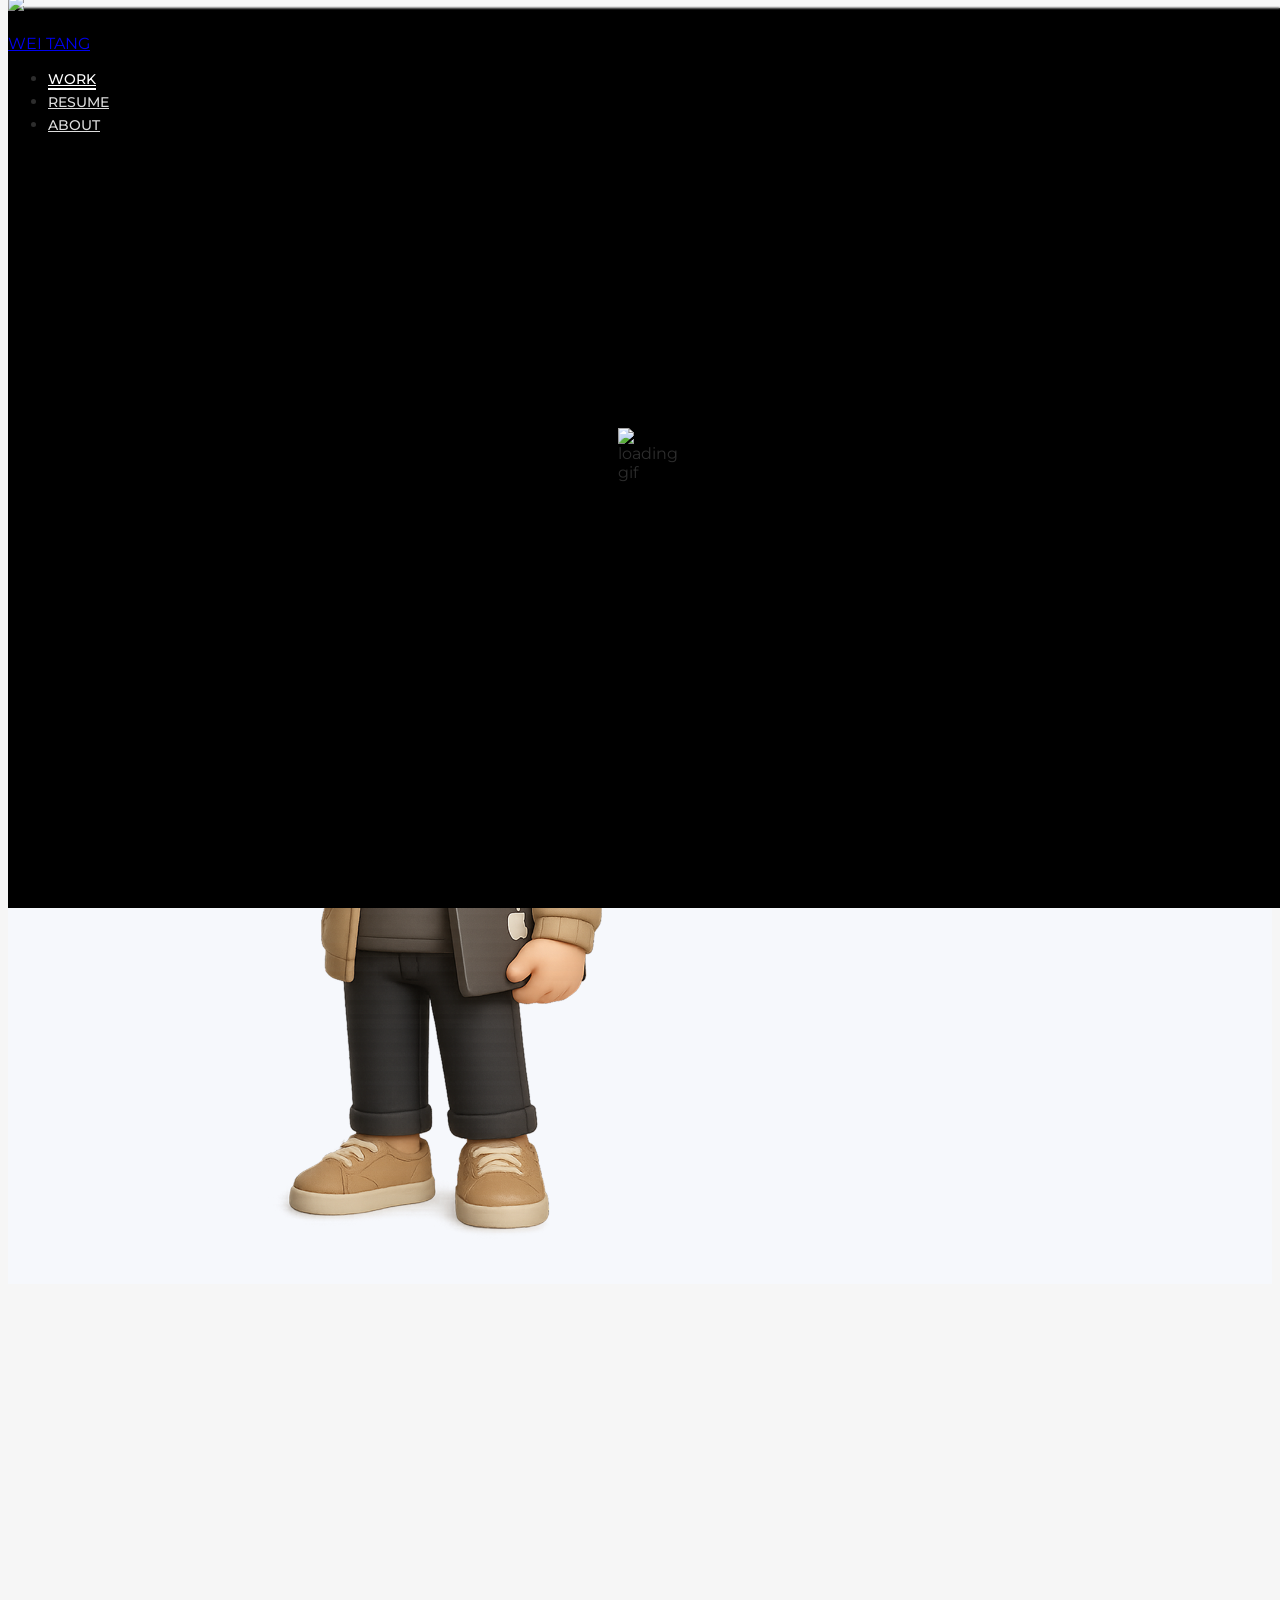
==== index.html @ 23e961d3 "white version" ====
<!DOCTYPE html>
<html>
<head>
<!-- Google tag (gtag.js) -->
<script async src="https://www.googletagmanager.com/gtag/js?id=G-M9SLJCH23H"></script>
<script>
  window.dataLayer = window.dataLayer || [];
  function gtag(){dataLayer.push(arguments);}
  gtag('js', new Date());

  gtag('config', 'G-M9SLJCH23H');
</script>
	<meta charset="utf-8">
	<meta http-equiv="X-UA-Compatible" Content="IE=edge">
	<meta name="viewport" content="width=device-width, initial-scale=1">
	<title>Wei Tang - Home</title>
<!-- 	<link rel="stylesheet" type="text/css" href="css/normalize.css"> --> <!-- This is to normalize safari browser presets -->
	<link rel="stylesheet" type="text/css" href="css/bootstrap.min.css">
	<link rel="stylesheet" type="text/css" href="style.css">
	<link rel="icon" type="image/x-icon" href="img/favicon.ico">
	<script src="https://kit.fontawesome.com/d16fe21231.js" crossorigin="anonymous"></script>
<link rel="preconnect" href="https://fonts.googleapis.com">
<link rel="preconnect" href="https://fonts.gstatic.com" crossorigin>
<link href="https://fonts.googleapis.com/css2?family=Montserrat:wght@300;400;500;600&display=swap" rel="stylesheet">
<!-- Google tag (gtag.js) -->
<script async src="https://www.googletagmanager.com/gtag/js?id=G-M9SLJCH23H"></script>
<script>
  window.dataLayer = window.dataLayer || [];
  function gtag(){dataLayer.push(arguments);}
  gtag('js', new Date());

  gtag('config', 'G-M9SLJCH23H');
</script>
</head>



<body class="bg-dark">

<!-- loader -->
	<div class="loader-wrapper" id="loader">
	<img src="img/logo-white.svg" class="logo-rotate" alt="loading gif">
	</div>
<!-- loader -->

	<header class="text-white">
		<nav class="navbar smart navbar-dark my-bg-transparent">
  			<div class="container-fluid">
    			<a class="navbar-brand" href="index.html">
      				<img id="logo-img" src="img/logo-white.svg" class="d-inline-block">
      				<p class="d-none d-sm-inline text-white">WEI TANG</p>
    			</a>
  				<ul class="nav justify-content-end" id="nav-menu">
  					<li class="nav-item">
  						<a class="nav-link active" href="index.html#projects">WORK</a>
  					</li>
  					<li class="nav-item">
  						<a class="nav-link" href="resume.html">RESUME</a>
  					</li>
  					<li class="nav-item">
  						<a class="nav-link" href="about.html">ABOUT</a>
  					</li>
  				</ul>
  			</div>
		</nav>
	</header>


<!-- This is the alert: -->
<!-- <div class="alert alert-danger fixed-top my-margin-tb" role="alert">
  The site is under construction, not ready yet!
</div> -->




<!-- old version for gif background home section, do not delete -->
<!-- <section class="jumbotron my-bg-img-home my-middle">
	<div id="intro" class="container">
		<div class="row">
		<div class="left-half col-lg-8 col-md-12 col-sm-12 text-white"><h1>WEI TANG</h1><h5>Research - Design - Create Experience</h5><h5>Currently Lead Product Designer at InMarket for SaaS Platforms</h5></div>
		<div class="right-half col-lg-4 col-md-12 col-sm-12"><a type="button" class="my-shadow btn btn-primary btn-lg" href="password.html">See Password Page</a></div>
		</div>
	</div>
	<div class="col-12 text-center my-bottom">
		<a class="btn full-width text-white btn-lg btn-icon" href="#projects"><i class="fa-solid fa-chevron-down"></i></a>
	</div>
</section> -->




<!-- this is the video background section-->
<section class="jumbotron my-middle bg-light">
	<div class="vid-overlay"></div>
	<div id="background-video">
<!-- 		<video loop muted autoplay playsinline class="my-bg-vid" id="bg-vid">
			<source src="video/art.mp4" type="video/mp4">
		</video> -->
	</div>



<!-- 	<div id="intro" class="container my-middle3">
		<div class="col-12 text-white"><h1>WEI TANG</h1><h5>Research - Design - Create Experience</h5><h5>Currently Lead Product Designer at InMarket for SaaS Platforms</h5>
		</div>
	</div>
	<div class="col-12 text-center my-bottom">
		<a class="btn full-width text-white btn-lg btn-icon" href="#projects"><i class="fa-solid fa-chevron-down"></i></a>
	</div> -->
	<div id="intro" class="container">
		<div class="row">
			<div class="left-half col-lg-6 col-md-12 col-sm-12 my-middle2">
				<h1 class="my-margin-t">WEI TANG</h1>
				<!-- <div class="moveAround"><img src="img/assets/figma_arrow.png"></div> -->
				<!-- <h5 class="animatable fadeInUp delay1">I drive product success by solving complex problems.</h5> -->
				<!-- <h5 class="animatable fadeInUp delay1">I drive product success as a designer and businessman.</h5> -->
				<h3 class="animatable fadeInUp delay1">Sr Product Designer</h3>
				<h5 class="animatable fadeInUp delay2 my-margin-t">Currently driving product success for SaaS platforms and mobile apps with <a href="https://inmarket.com" class="" target="_blank">InMarket</a></h5>
			</div>
			<!-- <div class="right-half col-lg-4 col-md-12 col-sm-12">
				<a class="btn border btn-icon text-white my-margin-tb" href="#projects"><i class="fa-solid fa-chevron-down"></i></a>
			</div> -->
			<div class="right-half col-lg-6 col-md-12 col-sm-12">
				<img src="img/IndexFigure.png" class="home-img" alt="image">
			</div>
<!-- 			<div class="right-half col-lg-4 col-md-12 col-sm-12">
				<a class="btn btn-icon text-white my-margin-tb" id="home-icon" href="#projects"><i class="fa-light fa-chevrons-down fadeDown delay4"></i></a>
			</div> -->
		</div>
	</div>
</section>




<!-- project 01 GeoLink Reports -->
<section class="jumbotron bg-white my-middle" id="projects">
<div id="project-01" class="container animatable fadeInUp">
	<div class="row">
		<div class="left-half col-lg-8 col-md-12 col-sm-12 text-white text-center my-middle2"><img src="img/geolink-reports/hero5.png" class="home-img" alt="image">
		</div>
		<div class="left-half col-lg-4 col-md-12 col-sm-12 my-middle2">
			<h2>GeoLink Reports</h2><h4>Lead Product Designer</h4>
			<!-- <p class="my-margin-t"><b><a href="https://inmarket.com/geolink/" class="text-dark" target="_blank">GeoLink</a></b> is InMarket's self-service location-based marketing SaaS platform, providing real-time activation capabilities, highly-localized audiences, attribution and analytics reporting. <span><b>I led the UX research and design </b></span>to improve the user experience for GeoLink Reports.</p> -->
			<p class="my-margin-t">Redesigned GeoLink Reports for substaintial usability improvement (SUS score from 72.5 to 91.25), contributing to 52% revenue growth YOY</p>
			<div>
				<!-- <span class="badge badge-pill bg-secondary">Product Design</span> -->
				<span class="badge badge-pill bg-secondary">End-to-End</span>
				<span class="badge badge-pill bg-secondary">B2B</span>
				<span class="badge badge-pill bg-secondary">SaaS</span>
			</div>
			<a class="btn btn-primary my-margin-tb" href="geolink-reports.html">Learn More<i class="fa-solid fa-angles-right"></i></a>
		</div>
	</div>
</div>
</section>



<!-- project 02 GeoLink async -->
<section class="jumbotron bg-light my-middle" id="projects">
<div id="project-02" class="container animatable fadeInUp">
	<div class="row">
		<div class="left-half col-lg-8 col-md-12 col-sm-12 text-white text-center my-middle2"><img src="img/geolink-async/hero3.png" class="home-figure" alt="image">
		</div>
		<div class="left-half col-lg-4 col-md-12 col-sm-12 my-middle2"><h2>GeoLink Asynchronous Avails</h2><h4>Lead Product Designer</h4>
			<!-- <p class="my-margin-t"><b><a href="https://inmarket.com/geolink/" class="text-dark" target="_blank">GeoLink</a></b> is InMarket's self-service location-based marketing SaaS platform, providing real-time activation capabilities, highly-localized audiences, attribution and analytics reporting. <span><b>I led the product design effort </b></span>, and tackled one of the biggest pain point for users.</p> -->
			<p class="my-margin-t">Delivered a solution to reduce average campaign setup time from 49 mins to 16 mins, helping GeoLink to win 2022 "Product of the Year"</p>
			<div>
				<!-- <span class="badge badge-pill bg-secondary">UX Design</span> -->
				<span class="badge badge-pill bg-secondary">End-to-End</span>
				<span class="badge badge-pill bg-secondary">Web</span>
				<!-- <span class="badge badge-pill bg-secondary">Client</span> -->
				<span class="badge badge-pill bg-secondary">Collaboration</span>
			</div>
			<a class="btn btn-primary my-margin-tb" href="geolink-asynchronous-avails.html">Learn More<i class="fa-solid fa-angles-right"></i></a>
		</div>
	</div>
</div>
</section>


<!-- project 03 InMarKit-->
<section class="jumbotron bg-white my-middle" id="projects">
<div id="project-03" class="container animatable fadeInUp">
	<div class="row">
		<div class="left-half col-lg-8 col-md-12 col-sm-12 text-white text-center my-middle2"><img src="img/inmarkit/hero-3.svg" class="home-img" alt="image">
		</div>
		<div class="left-half col-lg-4 col-md-12 col-sm-12 my-middle2">
			<h2>InMarKit</h2><h4>Lead Designer</h4>
			<!-- <p class="my-margin-t"><span><b>InMarKit</b></span> is a design system created by InMarket to help design consistent high-quality digital experience for InMarket products. <span><b>I worked closely with Head of UX to create and develop InMarKit from scratch</b></span> , and kept contributing to the design system.</p> -->
			<p class="my-margin-t">Established and launched the 1st design system for the company, reducing prototyping time by 30%, front-end implementation time by 40%</p>
			<div>
				<span class="badge badge-pill bg-secondary">Design System</span>
				<span class="badge badge-pill bg-secondary">UI</span>
				<span class="badge badge-pill bg-secondary">Accessibility</span>
			</div>
			<a class="btn btn-primary my-margin-tb" href="inmarkit.html">Learn More<i class="fa-solid fa-angles-right"></i></a>
		</div>
	</div>
</div>
</section>


<!-- project 04 -->
<!-- <section class="jumbotron bg-light my-middle" id="projects">
<div id="project-04" class="container">
	<div class="row">
		<div class="left-half col-lg-8 col-md-12 col-sm-12 text-white text-center my-middle2"><img src="img/oba/hero.png" class="home-img" alt="image">
		</div>
		<div class="left-half col-lg-4 col-md-12 col-sm-12 my-middle2"><h2>OneBusAway</h2><h4>Lead UX Contributor (Volunteer UX Team Lead)</h4>
				<p class="my-margin-t"><b><a href="https://apps.apple.com/us/app/onebusaway/id329380089" class="text-dark" target="_blank">OneBusAway</a></b> is a real-time public transit information platform run by volunteers for the Puget Sound region and beyond, providing real-time vehicle locations, alerts, and arrival information to riders. <span><b>I built a UX team and led the team for UX research and design</b></span> for one of the biggest releases - version 21.1.</p>
			<div>
				<span class="badge badge-pill bg-secondary">UX/UI</span>
				<span class="badge badge-pill bg-secondary">iOS Mobile</span>
				<span class="badge badge-pill bg-secondary">Volunteer</span>
			</div>
			<a class="btn btn-secondary my-margin-tb" href="password.html">Coming Soon<i class="fa-solid fa-lock"></i></a>
		</div>
	</div>
</div>
</section> -->



<!-- project 04.5 MyHousing -->
<section class="jumbotron bg-light my-middle" id="projects">
<div id="project-04" class="container animatable fadeInUp">
	<div class="row">
		<div class="left-half col-lg-8 col-md-12 col-sm-12 text-white text-center my-middle2"><img src="img/myhousing/hero4.png" class="home-img" alt="image">
		</div>
		<div class="left-half col-lg-4 col-md-12 col-sm-12 my-middle2"><h2>MyHousing</h2><h4>Designer / Founder</h4>
				<!-- <p><b>MyHousing</b> is an ios mobile app that helps users to manage housing in one place and on the go. The app cover different aspects of housing management, including paying bills, ordering service, etc. <b>I designed the app from scratch</b>.</p> -->
				<p class="my-margin-t">Designed an innovative housing-management mobile app from scratch that achieved an SUS usabilty score of 88</p>
			<div>
				<span class="badge badge-pill bg-secondary">UX/UI</span>
				<span class="badge badge-pill bg-secondary">iOS Mobile</span>
				<span class="badge badge-pill bg-secondary">C2C</span>
			</div>
			<a class="btn btn-primary my-margin-tb" href="myhousing.html">Learn More<i class="fa-solid fa-angles-right"></i></a>
		</div>
	</div>
</div>
</section>



<!-- project 05 VR Signage -->
<section class="jumbotron bg-white my-middle" id="projects">
<div id="project-05" class="container animatable fadeInUp">
	<div class="row">
		<div class="left-half col-lg-8 col-md-12 col-sm-12 text-white text-center my-middle2"><img src="img/vrsignage/hero.png" class="home-img" alt="image">
		</div>
		<div class="left-half col-lg-4 col-md-12 col-sm-12 my-middle2"><h2>VR Signage</h2><h4>VR Experience Designer</h4>
				<!-- <p class="my-margin-t">This is a <b>VR experience design</b> to visualize building signage designs for the users. <b>I closely worked with various disciplines, and delivered the VR experience</b> that speeded up users' decision making, and the selected building signage got implemented in the real world.</p> -->
				<p class="my-margin-t">Designed and delivered VR experience solution with A/B testing that speeded up the user decision making process by 3 weeks</p>
			<div>
				<span class="badge badge-pill bg-secondary">VR</span>
				<span class="badge badge-pill bg-secondary">3D Prototyping</span>
				<span class="badge badge-pill bg-secondary">A/B Testing</span>
			</div>
			<a class="btn btn-primary my-margin-tb" href="vr-signage.html">Learn More<i class="fa-solid fa-angles-right"></i></a>
		</div>
	</div>
</div>
</section>



<!-- testing out 3 col layout
<section class="home-cards">
<div class="row">	
	<div class="col-md-4 col-sm-6">Col 1</div>
	<div class="col-md-4 col-sm-6">Col 2</div>
	<div class="col-md-4 col-sm-6">Col 3</div>
</div>
</section> -->


<script type="text/javascript" src="js/jquery-3.6.0.min.js"></script>
<script type="text/javascript" src="js/bootstrap.min.js"></script>
<script type="text/javascript" src="script.js"></script>

</body>
<footer class="text-center small text-white m-4">
	<p>
		<a class="footer-icon icon-m" href="mailto: weitang.wayne@gmail.com" target="_blank"><i class="fa-regular fa-envelope"></i></a>
		<a class="footer-icon icon-m" href="https://www.linkedin.com/in/wei-tang-400a2485/" target="_blank"><i class="fa-brands fa-linkedin-in"></i></a>
		<a class="footer-icon icon-m" href="https://www.instagram.com/devilrover/" target="_blank"><i class="fa-brands fa-instagram"></i></a>
	</p>
</footer>
</html>
---- style.css ----
/*base styling*/

*{
	box-sizing: border-box;
}


body {
	font-size: 16px;
	color:#2D2D2D;
	background-color: #F6F6F6;
	font-family: 'Montserrat', sans-serif;
	font-weight: 400;
	/*cursor: url("img/assets/figma_arrow3.cur"), pointer;*/
}

section {
	margin-left: auto;
	margin-right: auto;
}

h1 {
 	font-size: max(6vw, 60px);
	font-weight: 400;	
}

h2 {
	font-size: 50px;
	font-weight: 400;
}

h3 {
	font-size: 36px;
	font-weight: 400;	
}

h4 {
	font-size: 24px;
	font-weight: 400;	
}

h5 {
	font-size: 20px;
	font-weight: 400;
	line-height: 30px;
}

i {
	margin: 10px;
}

p>i {
	margin: 4px;
}

input:hover {
	cursor: pointer;
}

li {
	margin-bottom: 4px;
	margin-top: 4px;
}

hr {
	margin-top: 3%;
	padding-top: 0px;
	/*margin-bottom: 2%;*/
	padding-bottom: 0px;
	z-index: -1;
}

/*Table of content nav start*/

nav {
position: fixed;
top: 30px;
/*background-color: #F6F8FC;*/
width: 100%;
z-index: 100;
background-color: rgba(0, 0, 0, 0.5);
backdrop-filter: blur(1px);
}


nav .container {
margin: auto auto;
text-align: center;
border-radius: 0px 0px 8px 8px;
/*background-color: rgba(0, 0, 0, 0.5);*/
}

nav .container ul {
margin-bottom: 0;
}

nav .container ul li {
display: inline-block;
border-radius:8px;
padding: 4px;
margin-bottom: 4px;
}

nav .container ul li a {
text-decoration: none;
padding: 8px 8px;
/*color: #ddd;*/
color: white;
border: none;
}

nav .container ul li.active {
background-color: #3b49df;
/*background-color: #444;*/
padding: 4px;
border-radius: 8px;
transition: 0.3s;
border: none;
}

nav .container ul li.active a {
color: white;
}


nav .container ul li:hover {
/*background-color: dimgray;*/
background-color: #555;
padding: 4px;
border-radius: 8px;
transition: 0.3s;
border: none;
}

/*Table of content nav end*/



/*.bg-dark {
	background-color: dimgray !important;
}*/


.bg-light {
	background-color: #F6F8FC !important;
}

.text-secondary {
	color: #1E2125 !important;
}

.italic {
	font-style: italic;
}

#logo-img {
	heigh: 24px;
	width: 24px;
	margin: 0 0 3px 0;
}

.body-dark {
	background-color: #292b2c !important;
}

.top-padding {
	padding-top: 80px;
}

.my-margin {
	margin: 32px;
}

.my-margin-tb {
	margin-top: 32px;
	margin-bottom: 32px;
}

.my-margin-b {
	margin-bottom: 32px;
}

.my-margin-t {
	margin-top: 32px;
}

.my-sec {
	padding-top: 2%;
	padding-bottom: 1%;
}

.my-padding {
	padding: 32px;
}

.my-padding-tb {
	padding-top: 32px;
	padding-bottom: 32px;
}

.my-padding-t {
	padding-top: 32px;
}

.my-padding-b {
	padding-bottom: 32px;
}

.logo-text {
	font-size: 40px;
}

.right-half {
	text-align: center;
	margin-top: auto;
	margin-bottom: auto;
}

.full-width {
	width: 100%;
}

.nav-link {
	color: #ddd;
	font-size: 14px;
	font-weight: 500;
	padding-top: 0;
	padding-bottom: 0;
}

.my-bg-dark {
	background-color: rgba(0, 0, 0, 0.5);
}

.my-dark-stay {
	background-color: rgba(0, 0, 0, 0.5);
}

.my-bg-transparent {
	background-color: rgba(0, 0, 0, 0);
}

.my-bg-light {
	background-color: rgba(255,255, 255, 0.5) ;
}

.container-card {
	padding: 0px;
}

.container-footer {
	bottom: 0px;
	position: absolute;
	width: 100%;
	text-align: center;
}

.intro-card {
	background-color: white;
	padding: 40px;
	text-align: center;
	height: 100%;
}

.navbar {
	padding-top:  0px;
	padding-bottom: 0px;
	position: fixed;
	/*top: 0;*/
	/*height: 40px;*/
	width: 100%;
	top: -5px;
	height: 35px;
	transition: top 0.3s, background-color 0.3s;
	z-index: 1100;
}

ul.nav a:hover { color: #FFF !important; }

a {
	padding-top: 0px;
}

.my-shadow {
	box-shadow: 0 2rem 3rem rgba(0,0,0,.10);
/*	box-shadow: 0 1.5rem 3rem rgba(0,0,0,.10);*/
}

.my-middle {
	display: flex;
	flex-wrap: wrap;
    align-items: center;
}

.my-middle2 {
	margin-top: auto;
	margin-bottom: auto;
}

.my-middle3 {
	height: 100%;
	display: flex;
	align-items: center;
}

.my-middle4 {
	display: table-cell;
	vertical-align: middle;
}


.box {
	height: 48px;
	width: 48px;

}

.my-bottom {
	position: absolute;
	bottom: 0;
}

.my-border {
	border-radius: 8px;
	border: 1px solid lightgray;
}


a.btn-icon:hover {
	background-color: rgba(255,255, 255, 0.1);
}

.btn-icon {
	font-size: 20px;
}

.footer-icon {
	color: #ddd;
}

.icon-m {
	font-size: 20px;
}

a.footer-icon:hover {
	color: white
}

.png-icon {
	width: 40px;
	height: 40px;
	margin-right: 8px;
	margin-top: 10px;
}

.card {
	border: none;
	padding: 0;
}

.card-body {
	padding: 40px;
}

.home-img {
	max-width: 100%;
	max-height: 100vh;
	margin-bottom: 40px;
}

.home-figure {
	max-width: 100%;
	max-height: 100%;
	margin-bottom: 40px;
}

.my-purple {
	background-color: #9a72ef;
}

.my-orange {
	background-color: #ff841c;
}

.wrapper-3 {
  display: grid;
  grid-template-columns: repeat(auto-fit, minmax(300px, 1fr));
  grid-column-gap: 5vw;
  grid-row-gap: 20px;
  margin: 0;
}

.wrapper-2 {
  display: grid;
  grid-template-columns: repeat(auto-fit, minmax(450px, 1fr));
  grid-column-gap: 5vw;
  grid-row-gap: 20px;
  margin: 0;
}

#resume-image {
	width: 100%;
	background-color: white;
}

.my-rounded {
	border-radius: 8px;
}

.my-width-s {
	max-width: 280px;
}

.loader-wrapper {
	width: 100%;
	height: 100%;
	position:  fixed;
	display: flex;
	justify-content: center;
	align-items: center;
	z-index: 1100;
	background-color: black;
}

.logo-rotate {
	width: 60px;
	height: 60px;
	-webkit-animation:spin 2s ease infinite;
}
@keyframes spin { 100% { -webkit-transform: rotate(360deg); transform:rotate(360deg); } }


.jumbotron {
    min-height: 100vh;
    position: relative;
    overflow: hidden;
}

/*for password page image*/
.my-bg-img {
    background: linear-gradient(rgba(0,0,0,0.7),rgba(0,0,0,0.7)), url("img/sky-night.JPG"); 
	position: fixed;
	width: 100%;
	background-position: center;
  	background-repeat: no-repeat;
  	background-size: cover;
  	z-index: -1;
}


.my-bg-img-about {
	background: linear-gradient(rgba(0,0,0,0.8),rgba(0,0,0,0.8)), url("img/me-4.jpg");
	position: fixed;
	width: 100%;
	background-position: center;
  	background-repeat: no-repeat;
  	background-size: cover;
  	z-index: -1;
}

.my-bg-vid {
	position: absolute;
	top: 0;
	min-width: 100%;
	min-height: 100%;
	z-index: -100;
	filter: blur(8px);
  	-webkit-filter: blur(8px);
}

.vid-overlay {
	position:absolute;
	height: 100%;
	width: 100%;
	background-color: black;
/*	opacity: 60%;*/
	opacity: 30%;
	z-index: -1;
}

.my-bg-img-home {
    background: linear-gradient(rgba(0,0,0,0.7),rgba(0,0,0,0.7)), url("img/sky-lg.gif"); 
	position: relative;
	background-position: center;
  	background-repeat: no-repeat;
  	background-size: cover;
}

.minvh {
	min-height: 90vh;
}

.monochrome {
	-webkit-filter: grayscale(100%);
	filter: grayscale(100%);
}

.my-bg-black {
    background-color: #111;
	position: relative;
	background-position: center;
  	background-repeat: no-repeat;
  	background-size: cover;
}

site { overflow-x: hidden !important;}

.blurred-box{
  position: relative;
  margin-bottom: 50%;
  padding: 16px;
  width: 300px;
  height: 100%;
  background: inherit;
  border-radius: 8px;
  backdrop-filter: blur(5px);
  box-shadow: inset 0 0 0 200px rgba(255,255,255,0.05);
}

.z-front {
position: relative;
 z-index: 1100;  
}

.active {
	border-bottom:2px solid;
	color: white;
}

.active2 {
	border-bottom:2px solid;
	color: black !important;
}

.text-center {
	text-align: center;
}

/*.my-dark {
	height:  100vh;
	background: linear-gradient(-45deg, #ee7752, #e73c7e, #23a6d5, #23d5ab);
  background-size: 400% 400%;
  animation: gradient 20s ease infinite;
}*/
/*

@keyframes gradient {
    0% {
        background-position: 0% 50%;
    }
    50% {
        background-position: 100% 50%;
    }
    100% {
        background-position: 0% 50%;
    }
}*/


/*Below are styles for projects*/

.carousel-item{
    min-height: 280px;
    -webkit-transform: translateZ(0);
    -moz-transform: translateZ(0);
}

.carousel-indicators {
	bottom: -15px;
}

.carousel-control-prev {
	left: -4vw;
}

.carousel-control-next {
	right: -4vw;
}

.bg-gray {
	background-color: #EBECED;
}

.bg-vrsignage {
	background-color: #683CAD;
}

.brief-icon {
	font-size: 64px;
	text-align: center;
	margin-top: 24px;
	margin-bottom: 24px;
}

.my-fullw {
	width: 100%;
}

.my-fullh {
	height: 100%;
}

.toc-item {
	color: #616A72;
	margin-right: 24px;
	text-decoration: none;
	display: none;
}

/*a.toc-item:hover {
	color: black;
}*/

.my-illus {
	width: 80%;
	margin-left: 10%;
	margin-right: 10%;
	margin-bottom: 5%;
}

.my-center {
	margin-right: auto;
	margin-left: auto;
}

.my-color {
	color: black;
}

.intense {
	cursor: zoom-in;
}

.intense:hover {
	transform: scale(1.03);
	transition: 0.3s;
}

.persona-img {
	width: 200px;
	height: 200px;
	border-radius: 100px;
	border: 5px solid white;
	overflow: hidden;
}

.color-ant {
	background-color: #D1E0F1;
}

.color-gray {
	background-color: #E4E4E4;
}

a.card {
	text-decoration: None;
}

.break-word {
	overflow-wrap: break-word;
}

#pre-break {
	padding-top: 70px;
}

.smoke {
	background-color: /*#F6F8FC*/ whitesmoke;
	border-radius: 8px;
	padding: 16px;
/*	box-shadow: 0 1.5rem 3rem rgba(0,0,0,.10);*/
}

.bold {
	font-weight: 500;
}

.img-box {
	aspect-ratio : 1 / 1;
	max-height: 90%;
	max-width: 90%;
}

.carousel-img {
	border-radius: 4vh;
	border: 4px solid gray;
/*	box-shadow: 0 0 0 1vh lightgrey, 0 2vh 5vh rgba(0,0,0,.40);*/
	box-shadow: 0 0 0 1vh lightgrey, 0 1vh 3vh 0.5vh rgba(0,0,0,.40);
	height: 60vh;
	max-height: 600px;
	margin-top: 6vh;
	margin-bottom: 6vh;
	margin-left: auto;
	margin-right: auto;
}

.carousel {
	margin-left: auto;
	margin-right: auto;
	max-width: 40vh;
}

.gallery {
	aspect-ratio : 1 / 1;
	overflow: hidden;
	background-color: yellow;
	border-radius: 8px;

}

.gallery-item {
	object-fit: cover;
	aspect-ratio : 1 / 1;
	height: 100%;
}

.gallery-item:hover {
	transform: scale(1.05);
	transition: 0.3s;
} 


.w-32 {
	width: 32%;
	margin-bottom: 2%;
}

.pop:hover {
	cursor: zoom-in;
	overflow: hidden;
}

.font-large {
	font-size: 20px;
	padding: 0;
	margin: 0;
}


.modal-header {
	padding-top: 4px;
	padding-bottom: 4px;
}

.hero-img {
	margin-bottom: -3%;
}


.delay1 {
	animation-delay:0.3s;
 	-webkit-animation-delay:0.3s;
 	-webkit-animation-fill-mode:both;
	-webkit-animation-duration:2s;
	animation-duration:2s;
}

.delay2 {
	animation-delay:0.6s;
 	-webkit-animation-delay:0.6s;
 	-webkit-animation-fill-mode:both;
	-webkit-animation-duration:2s;
	animation-duration:2s;
}

.delay3 {
	animation-delay:0.9s;
 	-webkit-animation-delay:0.9s;
 	-webkit-animation-fill-mode:both;
	-webkit-animation-duration:2s;
	animation-duration:2s;
}

.delay4 {
	animation-delay:1.2s;
 	-webkit-animation-delay:1.2s;
 	-webkit-animation-fill-mode:both;
	-webkit-animation-duration:2s;
	animation-duration:2s;
}


.fadeDown {
	font-size: 48px;
	opacity: 0;
/*	animation-delay: 2s;*/
	-webkit-animation-name: fadeDown;
    -webkit-animation-duration: 2000ms;
    -webkit-animation-iteration-count: infinite;
    -webkit-animation-timing-function: ease;
}


@keyframes fadeDown { 
        0% { 
        	opacity: 0;
            transform: translateY(-20px);
        } 

        50% { 
        	opacity: 1;
            transform: translateY(0px);
        }

        100% { 
        	opacity: 0;
            transform: translateY(20px);
        }
    }


#home-icon:hover {
	/*background-color: rgba(0, 0, 0, 0.2);*/
	background-color: transparent;
	/*border: 1px solid white;*/
}


/*.my-cursor {
	cursor: url("img/assets/figma_arrow3.cur"), pointer;
}*/


/*.moveAround {
	display: inline-block;
	position: absolute;
	-webkit-animation-name: moveAround;
    -webkit-animation-duration: 8000ms;
    -webkit-animation-iteration-count: infinite;
    -webkit-animation-timing-function: linear;
}


@keyframes moveAround { 
        0% { 
            transform: translateY(-100px) translateX(-40px);
        } 

        30% { 
            transform: translateY(-200px) translateX(30vw);
        }

        60% { 
            transform: translateY(-20px) translateX(40vw);
        }


        100% { 
            transform: translateY(-100px) translateX(-40px);
        }
    }*/


.ratio-3x2 {
	aspect-ratio: 3 / 2;
}

.ratio-16x9 {
	aspect-ratio: 16 / 9;
}






















 /* basic animation start --------------------------------------------------------------------------------------------------------- */


.row-table {
    display: table;
}

.col-table {
    float: none;
    display: table-cell;
    vertical-align: middle;
}

.animatable {
  
  /* initially hide animatable objects */
  visibility: hidden;
  
  /* initially pause animatable objects their animations */
  -webkit-animation-play-state: paused;   
  -moz-animation-play-state: paused;     
  -ms-animation-play-state: paused;
  -o-animation-play-state: paused;   
  animation-play-state: paused; 
}

/* show objects being animated */
.animated {
  visibility: visible;
  
  -webkit-animation-fill-mode: both;
  -moz-animation-fill-mode: both;
  -ms-animation-fill-mode: both;
  -o-animation-fill-mode: both;
  animation-fill-mode: both;
  
  -webkit-animation-duration: 1s;
  -moz-animation-duration: 1s;
  -ms-animation-duration: 1s;
  -o-animation-duration: 1s;
  animation-duration: 1s;

  -webkit-animation-play-state: running;
  -moz-animation-play-state: running;
  -ms-animation-play-state: running;
  -o-animation-play-state: running;
  animation-play-state: running;
}

/* CSS Animations (extracted from http://glifo.uiparade.com/) */
@-webkit-keyframes fadeInDown {
	0% {
		opacity: 0;
		-webkit-transform: translateY(-20px);
	}	100% {
		opacity: 1;
		-webkit-transform: translateY(0);
	}
}

@-moz-keyframes fadeInDown {
	0% {
		opacity: 0;
		-moz-transform: translateY(-20px);
	}

	100% {
		opacity: 1;
		-moz-transform: translateY(0);
	}
}

@-o-keyframes fadeInDown {
	0% {
		opacity: 0;
		-o-transform: translateY(-20px);
	}

	100% {
		opacity: 1;
		-o-transform: translateY(0);
	}
}

@keyframes fadeInDown {
	0% {
		opacity: 0;
		transform: translateY(-20px);
	}
	100% {
		opacity: 1;
		transform: translateY(0);
	}
}



@-webkit-keyframes fadeIn {
	0% {
		opacity: 0;
	}
	20% {
		opacity: 0;
	}
	100% {
		opacity: 1;
	}
}

@-moz-keyframes fadeIn {
	0% {
		opacity: 0;
	}
	20% {
		opacity: 0;
	}
	100% {
		opacity: 1;
	}
}

@-o-keyframes fadeIn {
	0% {
		opacity: 0;
	}
	20% {
		opacity: 0;
	}
	100% {
		opacity: 1;
	}
}

@keyframes fadeIn {
	0% {
		opacity: 0;
	}
	60% {
		opacity: 0;
	}
	20% {
		opacity: 0;
	}
	100% {
		opacity: 1;
	}
}

@-webkit-keyframes bounceInLeft {
	0% {
		opacity: 0;
		-webkit-transform: translateX(-2000px);
	}
	60% {
		-webkit-transform: translateX(20px);
	}

	80% {
		-webkit-transform: translateX(-5px);
	}

	100% {
		opacity: 1;
		-webkit-transform: translateX(0);
	}
}

@-moz-keyframes bounceInLeft {
	0% {
		opacity: 0;
		-moz-transform: translateX(-2000px);
	}

	60% {
		-moz-transform: translateX(20px);
	}

	80% {
		-moz-transform: translateX(-5px);
	}

	100% {
		opacity: 1;
		-moz-transform: translateX(0);
	}
}

@-o-keyframes bounceInLeft {
	0% {
		opacity: 0;
		-o-transform: translateX(-2000px);
	}

	60% {
		opacity: 1;
		-o-transform: translateX(20px);
	}

	80% {
		-o-transform: translateX(-5px);
	}

	100% {
		opacity: 1;
		-o-transform: translateX(0);
	}
}

@keyframes bounceInLeft {
	0% {
		opacity: 0;
		transform: translateX(-2000px);
	}

	60% {
		transform: translateX(20px);
	}

	80% {
		transform: translateX(-5px);
	}

	100% {
		opacity: 1;
		transform: translateX(0);
	}
}
@-webkit-keyframes bounceInRight {
	0% {
		opacity: 0;
		-webkit-transform: translateX(2000px);
	}

	60% {
		-webkit-transform: translateX(-20px);
	}

	80% {
		-webkit-transform: translateX(5px);
	}

	100% {
		opacity: 1;
		-webkit-transform: translateX(0);
	}
}

@-moz-keyframes bounceInRight {
	0% {
		opacity: 0;
		-moz-transform: translateX(2000px);
	}

	60% {
		-moz-transform: translateX(-20px);
	}

	80% {
		-moz-transform: translateX(5px);
	}

	100% {
		opacity: 1;
		-moz-transform: translateX(0);
	}
}

@-o-keyframes bounceInRight {
	0% {
		opacity: 0;
		-o-transform: translateX(2000px);
	}

	60% {
		-o-transform: translateX(-20px);
	}

	80% {
		-o-transform: translateX(5px);
	}

	100% {
		opacity: 1;
		-o-transform: translateX(0);
	}
}

@keyframes bounceInRight {
	0% {
		opacity: 0;
		transform: translateX(2000px);
	}

	60% {
		transform: translateX(-20px);
	}

	80% {
		transform: translateX(5px);
	}

	100% {
		opacity: 1;
		transform: translateX(0);
	}
}
@-webkit-keyframes fadeInUp {
	0% {
		opacity: 0;
		-webkit-transform: translateY(20px);
	}	100% {
		opacity: 1;
		-webkit-transform: translateY(0);
	}
}

@-moz-keyframes fadeInUp {
	0% {
		opacity: 0;
		-moz-transform: translateY(20px);
	}

	100% {
		opacity: 1;
		-moz-transform: translateY(0);
	}
}

@-o-keyframes fadeInUp {
	0% {
		opacity: 0;
		-o-transform: translateY(20px);
	}

	100% {
		opacity: 1;
		-o-transform: translateY(0);
	}
}

@keyframes fadeInUp {
	0% {
		opacity: 0;
		transform: translateY(20px);
	}

	100% {
		opacity: 1;
		transform: translateY(0);
	}
}

@-webkit-keyframes bounceIn {
	0% {
		opacity: 0;
		-webkit-transform: scale(.3);
	}
	50% {
		-webkit-transform: scale(1.05);
	}

	70% {
		-webkit-transform: scale(.9);
	}

	100% {
		opacity: 1;
		-webkit-transform: scale(1);
	}
}

@-moz-keyframes bounceIn {
	0% {
		opacity: 0;
		-moz-transform: scale(.3);
	}

	50% {
		-moz-transform: scale(1.05);
	}

	70% {
		-moz-transform: scale(.9);
	}

	100% {
		opacity: 1;
		-moz-transform: scale(1);
	}
}

@-o-keyframes bounceIn {
	0% {
		opacity: 0;
		-o-transform: scale(.3);
	}

	50% {
		-o-transform: scale(1.05);
	}

	70% {
		-o-transform: scale(.9);
	}

	100% {
		opacity: 1;
		-o-transform: scale(1);
	}
}

@keyframes bounceIn {
	0% {
		opacity: 0;
		transform: scale(.3);
	}

	50% {
		transform: scale(1.05);
	}

	70% {
		transform: scale(.9);
	}

	100% {
		opacity: 1;
		transform: scale(1);
	}
}
@-webkit-keyframes moveUp {
	0% {
		opacity: 1;
		-webkit-transform: translateY(40px);
	}	100% {
		opacity: 1;
		-webkit-transform: translateY(0);
	}
}

@-moz-keyframes moveUp {
	0% {
		opacity: 1;
		-moz-transform: translateY(40px);
	}

	100% {
		opacity: 1;
		-moz-transform: translateY(0);
	}
}

@-o-keyframes moveUp {
	0% {
		opacity: 1;
		-o-transform: translateY(40px);
	}

	100% {
		opacity: 1;
		-o-transform: translateY(0);
	}
}

@keyframes moveUp {
	0% {
		opacity: 1;
		transform: translateY(40px);
	}

	100% {
		opacity: 1;
		transform: translateY(0);
	}
}

@-webkit-keyframes fadeBgColor {
	0%{
		background:none;
	}
  70%{
		background:none;
	}
	100%{
		background:#464646;
	}
}
@-o-keyframes fadeBgColor {
	0%{
		background:none;
	}
  70%{
		background:none;
	}
	100%{
		background:#464646;
	}
}
@keyframes fadeBgColor {
	0%{
		background:none;
	}
  70%{
		background:none;
	}
	100%{
		background:#464646;
	}
}

.animated.animationDelay{
	animation-delay:.4s;
	-webkit-animation-delay:.4s;
}
.animated.animationDelayMed{
	animation-delay:1.2s;
	-webkit-animation-delay:1.2s;
}
.animated.animationDelayLong{
	animation-delay:1.6s;
	-webkit-animation-delay:1.6s;
}
.animated.fadeBgColor {
	-webkit-animation-name: fadeBgColor;
	-moz-animation-name: fadeBgColor;
	-o-animation-name: fadeBgColor;
	animation-name: fadeBgColor;
}
.animated.bounceIn {
	-webkit-animation-name: bounceIn;
	-moz-animation-name: bounceIn;
	-o-animation-name: bounceIn;
	animation-name: bounceIn;
}
.animated.bounceInRight {
	-webkit-animation-name: bounceInRight;
	-moz-animation-name: bounceInRight;
	-o-animation-name: bounceInRight;
	animation-name: bounceInRight;
}
.animated.bounceInLeft {
	-webkit-animation-name: bounceInLeft;
	-moz-animation-name: bounceInLeft;
	-o-animation-name: bounceInLeft;
	animation-name: bounceInLeft;
}
.animated.fadeIn {
	-webkit-animation-name: fadeIn;
	-moz-animation-name: fadeIn;
	-o-animation-name: fadeIn;
	animation-name: fadeIn;
}
.animated.fadeInDown {
	-webkit-animation-name: fadeInDown;
	-moz-animation-name: fadeInDown;
	-o-animation-name: fadeInDown;
	animation-name: fadeInDown;
}
.animated.fadeInUp {
	-webkit-animation-name: fadeInUp;
	-moz-animation-name: fadeInUp;
	-o-animation-name: fadeInUp;
	animation-name: fadeInUp;
}
.animated.moveUp {
	-webkit-animation-name: moveUp;
	-moz-animation-name: moveUp;
	-o-animation-name: moveUp;
	animation-name: moveUp;
}

 /* basic animation end -------------------------------------------------------------------------------------------------------------------------------------------- */












/* Tooltip Styles start------------------------------------------------- */

/* Add this attribute to the element that needs a tooltip */
[title] {
  position: relative;
  z-index: 2;
  cursor: pointer;
}

/* Hide the tooltip content by default */
[title]:before,
[title]:after {
  visibility: hidden;
  -ms-filter: "progid:DXImageTransform.Microsoft.Alpha(Opacity=0)";
  filter: progid: DXImageTransform.Microsoft.Alpha(Opacity=0);
  opacity: 0;
  pointer-events: none;
}

/* Position tooltip above the element */
[title]:before {
  position: absolute;
  bottom: 150%;
  left: 50%;
  margin-bottom: 5px;
  margin-left: -80px;
  padding: 7px;
  width: 160px;
  -webkit-border-radius: 3px;
  -moz-border-radius: 3px;
  border-radius: 3px;
  background-color: #000;
  background-color: hsla(0, 0%, 20%, 0.9);
  color: #fff;
  content: attr(title);
  text-align: center;
  font-size: 14px;
  line-height: 1.2;
}

/* Triangle hack to make tooltip look like a speech bubble */
[title]:after {
  position: absolute;
  bottom: 150%;
  left: 50%;
  margin-left: -5px;
  width: 0;
  border-top: 5px solid #000;
  border-top: 5px solid hsla(0, 0%, 20%, 0.9);
  border-right: 5px solid transparent;
  border-left: 5px solid transparent;
  content: " ";
  font-size: 0;
  line-height: 0;
}

/* Show tooltip content on hover */
[title]:hover:before,
[title]:hover:after {
  visibility: visible;
  -ms-filter: "progid:DXImageTransform.Microsoft.Alpha(Opacity=100)";
  filter: progid: DXImageTransform.Microsoft.Alpha(Opacity=100);
  opacity: 1;
}

/* Tooltip Styles end------------------------------------------------- */


/* AI style starts */
.card {
/*	box-shadow: 0 0.2rem 0.5rem 0.1rem rgba(0,0,0,.20);*/
/*	border: 1px solid lightgray;*/
background-color: black;
}

.card:hover {
/*	box-shadow: 0 0.2rem 0.5rem 0.1rem rgba(0,0,0,.20);
	border: 1px solid lightgray;*/
	background-color: #282828;
}

.card-body {
	padding: 12px;
/*	font-size: 14px;*/
}

.card-text {
	margin:0;
	color: white;
}


.card-title {
	margin:0;
	color: white;
}


.ai-logo {
	aspect-ratio: 1 /1;
	border-radius: 50%;
	overflow: hidden;
	padding: 16px;
}

.checked {
	color: orange;
}

.unchecked {
	color: gray;
}

@media (min-width: 992px) {
	.border-r {
		border-right: 1px solid dimgray;;
	}
}


h6 {
	font-size: 16px;
}
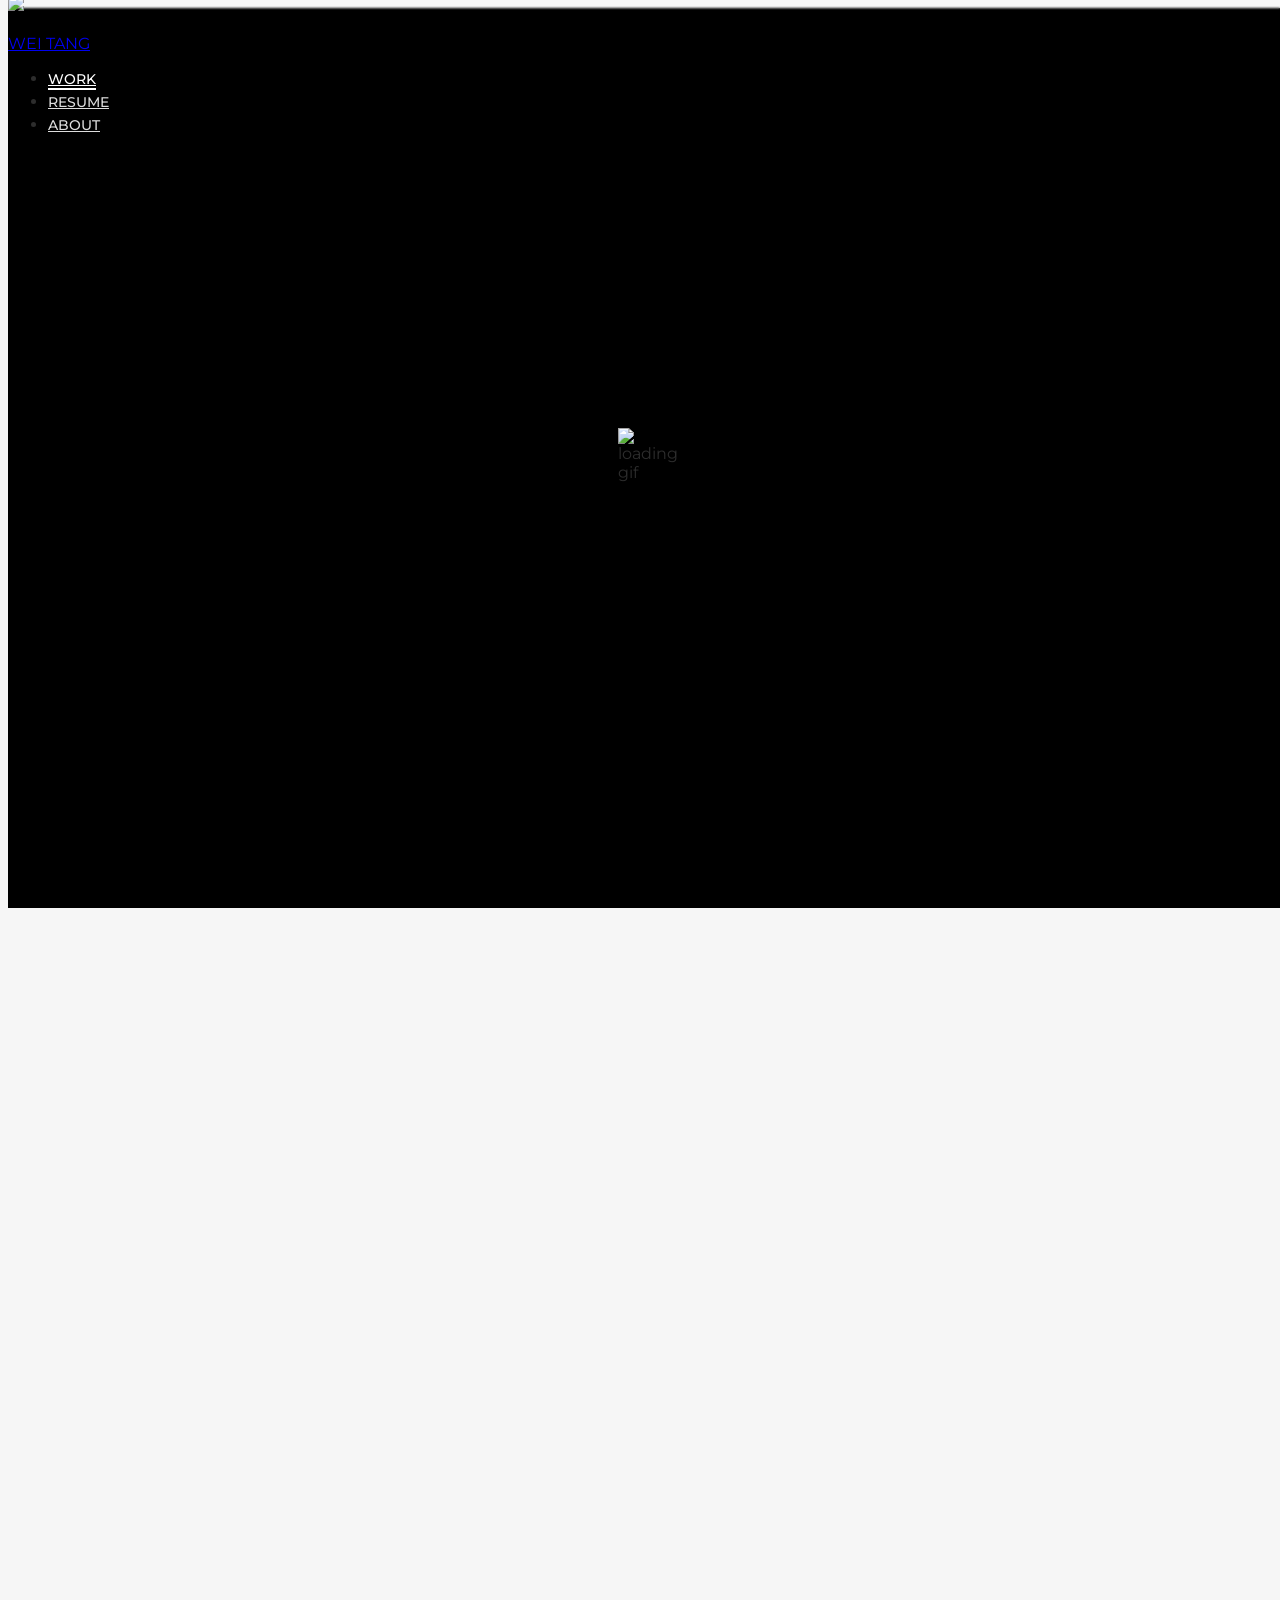
==== commit fe7bb4a1: "updated index with new mp4" ====
--- a/index.html
+++ b/index.html
@@ -115,14 +115,18 @@
 				<!-- <div class="moveAround"><img src="img/assets/figma_arrow.png"></div> -->
 				<!-- <h5 class="animatable fadeInUp delay1">I drive product success by solving complex problems.</h5> -->
 				<!-- <h5 class="animatable fadeInUp delay1">I drive product success as a designer and businessman.</h5> -->
-				<h3 class="animatable fadeInUp delay1">Sr Product Designer</h3>
-				<h5 class="animatable fadeInUp delay2 my-margin-t">Currently driving product success for SaaS platforms and mobile apps with <a href="https://inmarket.com" class="" target="_blank">InMarket</a></h5>
+				<h3>Sr Product Designer</h3>
+				<h5>Currently driving product success for SaaS platforms and mobile apps with <a href="https://inmarket.com" class="text-muted" target="_blank">InMarket</a></h5>
 			</div>
 			<!-- <div class="right-half col-lg-4 col-md-12 col-sm-12">
 				<a class="btn border btn-icon text-white my-margin-tb" href="#projects"><i class="fa-solid fa-chevron-down"></i></a>
 			</div> -->
 			<div class="right-half col-lg-6 col-md-12 col-sm-12">
-				<img src="img/IndexFigure.png" class="home-img" alt="image">
+				<!-- <img src="img/bg2.jpg" class="home-img" alt="image"> -->
+				<video autoplay muted playsinline class="home-img" style="width: 90%; height: 90%;">
+				  <source src="video/designer5.mp4" type="video/mp4">
+				  Your browser does not support the video tag.
+				</video>
 			</div>
 <!-- 			<div class="right-half col-lg-4 col-md-12 col-sm-12">
 				<a class="btn btn-icon text-white my-margin-tb" id="home-icon" href="#projects"><i class="fa-light fa-chevrons-down fadeDown delay4"></i></a>
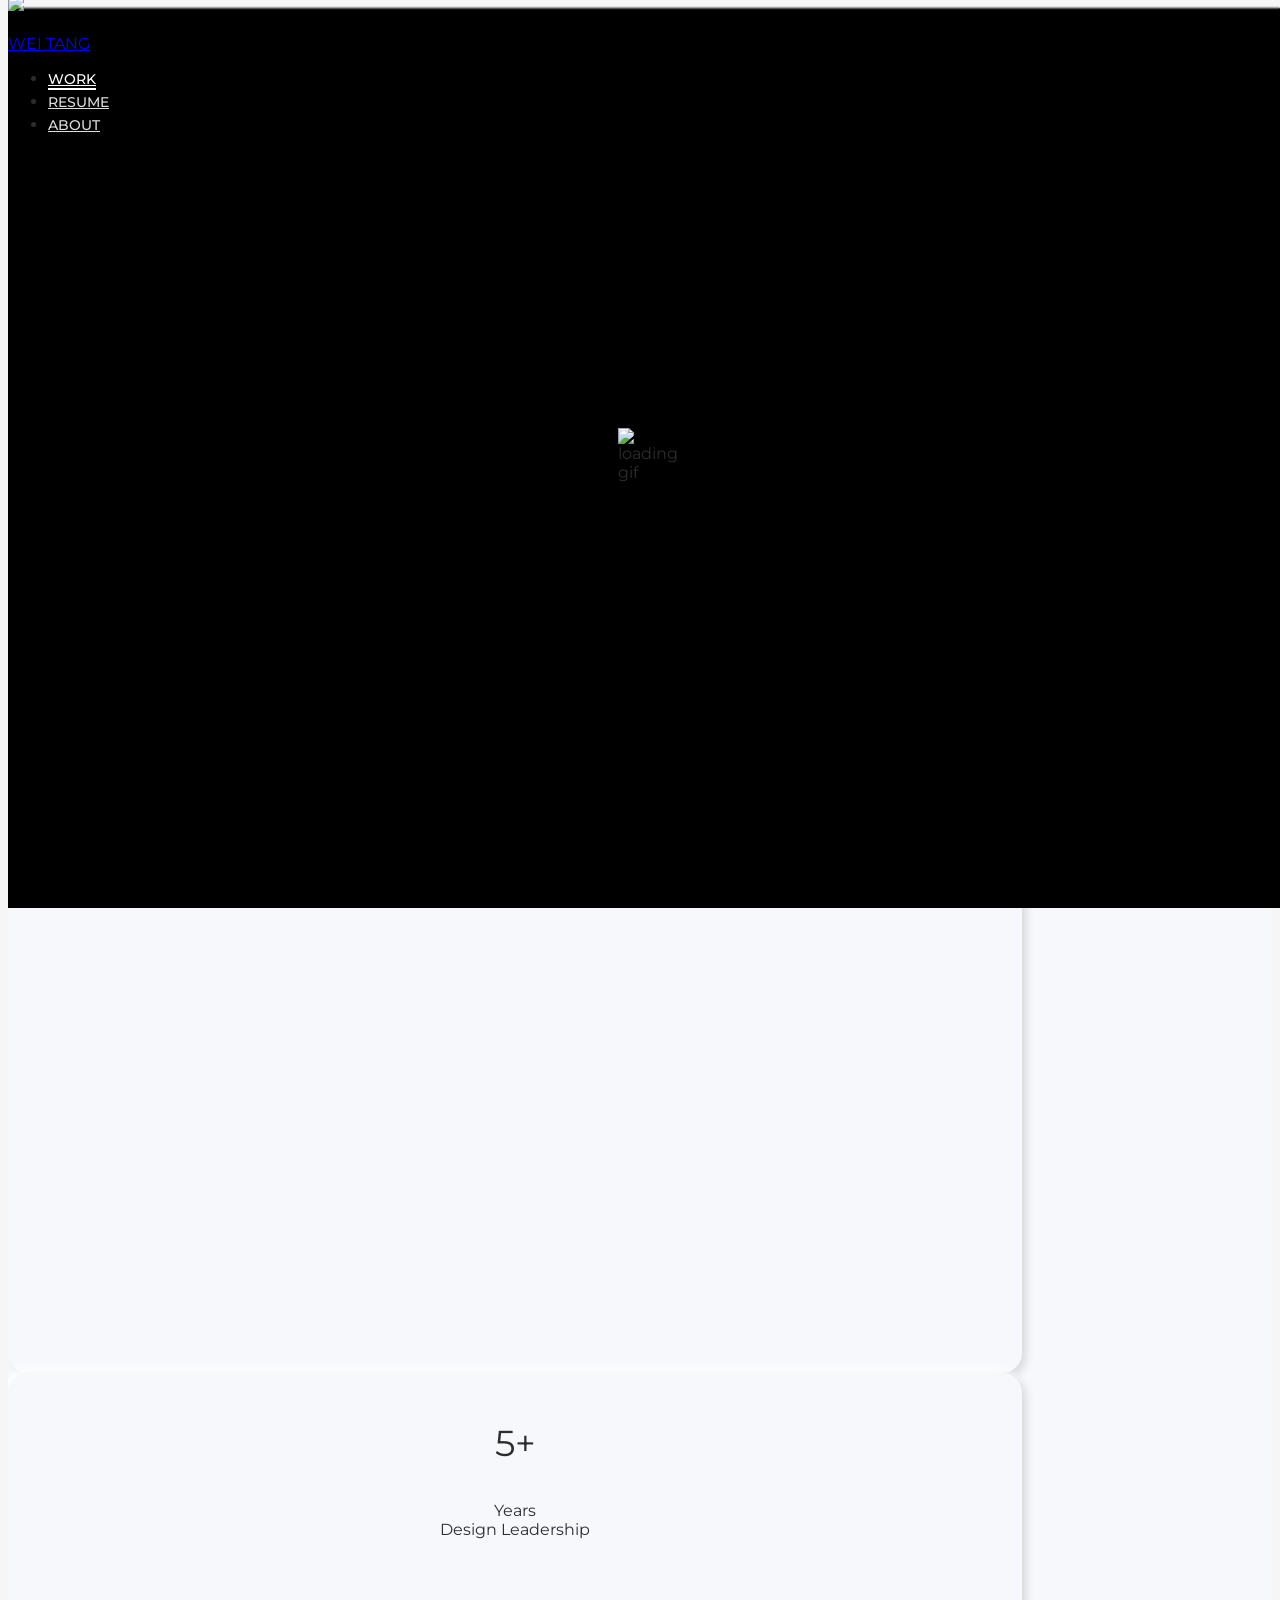
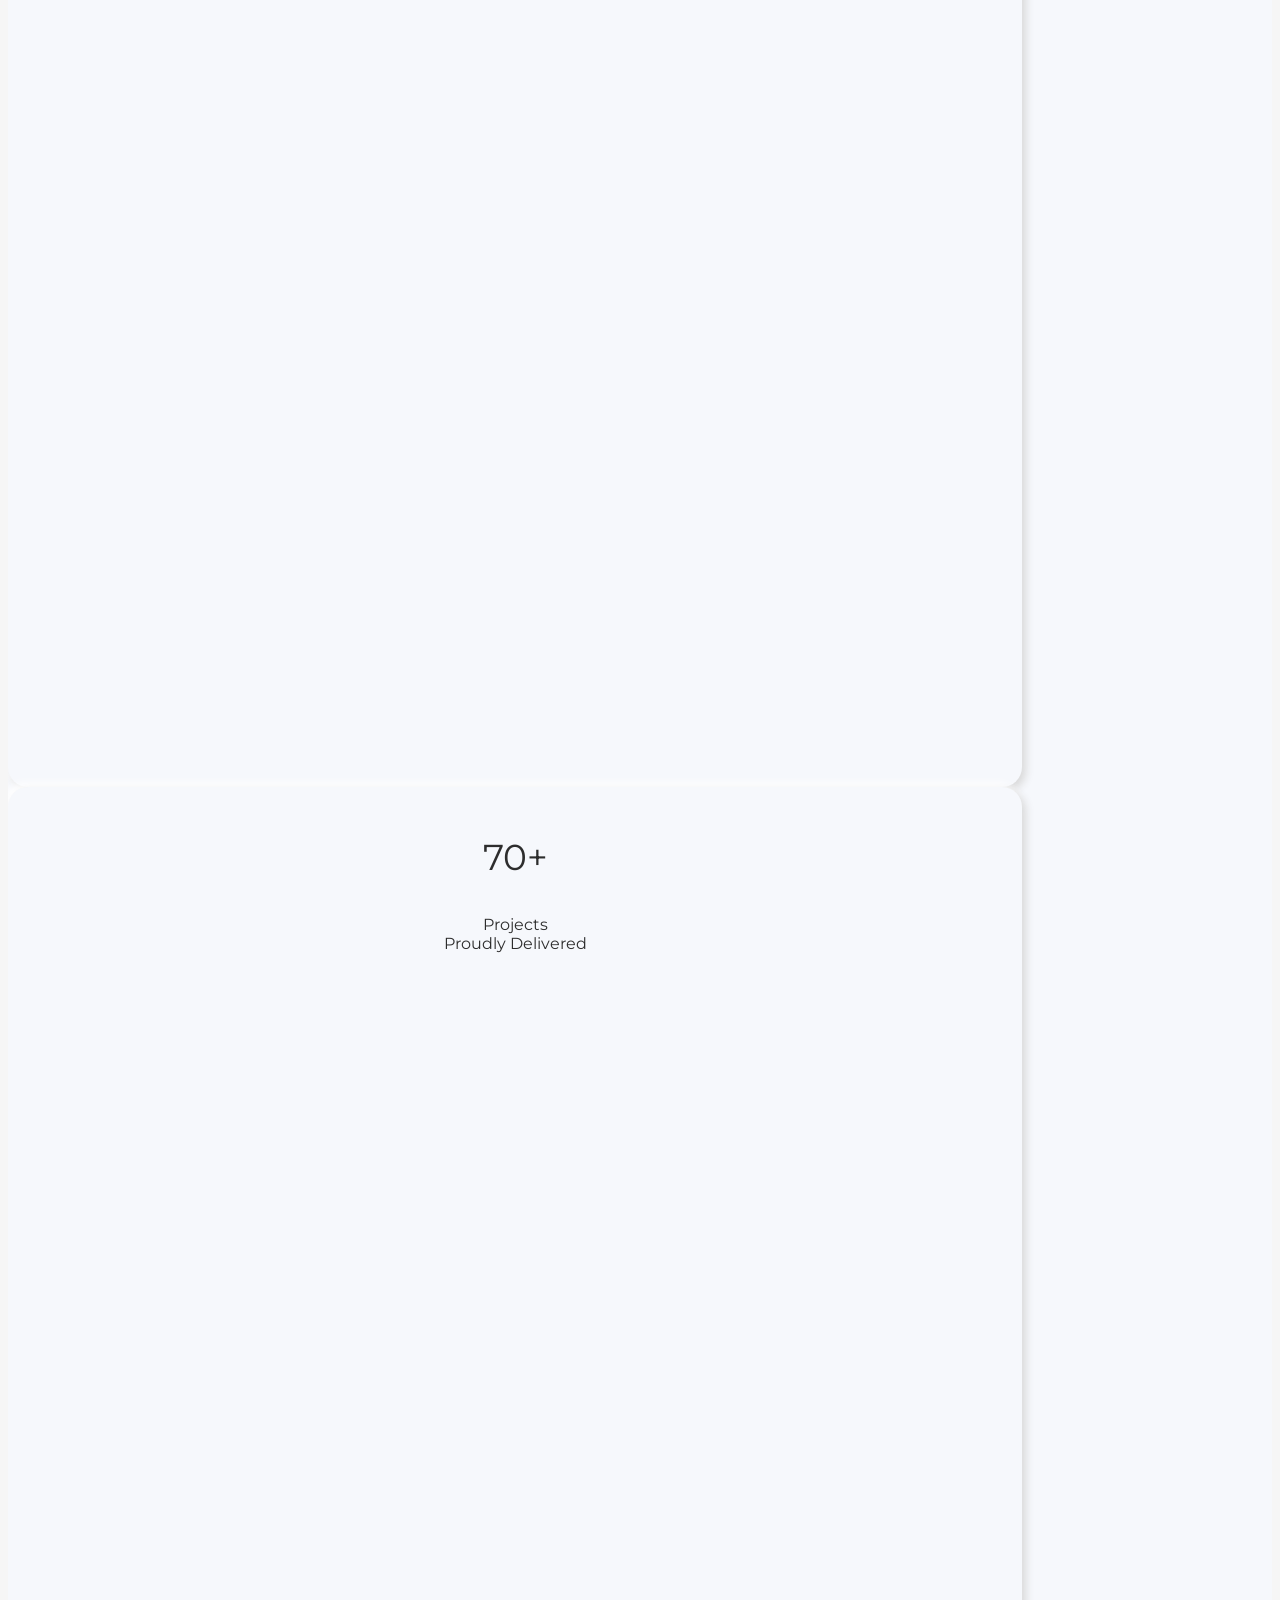
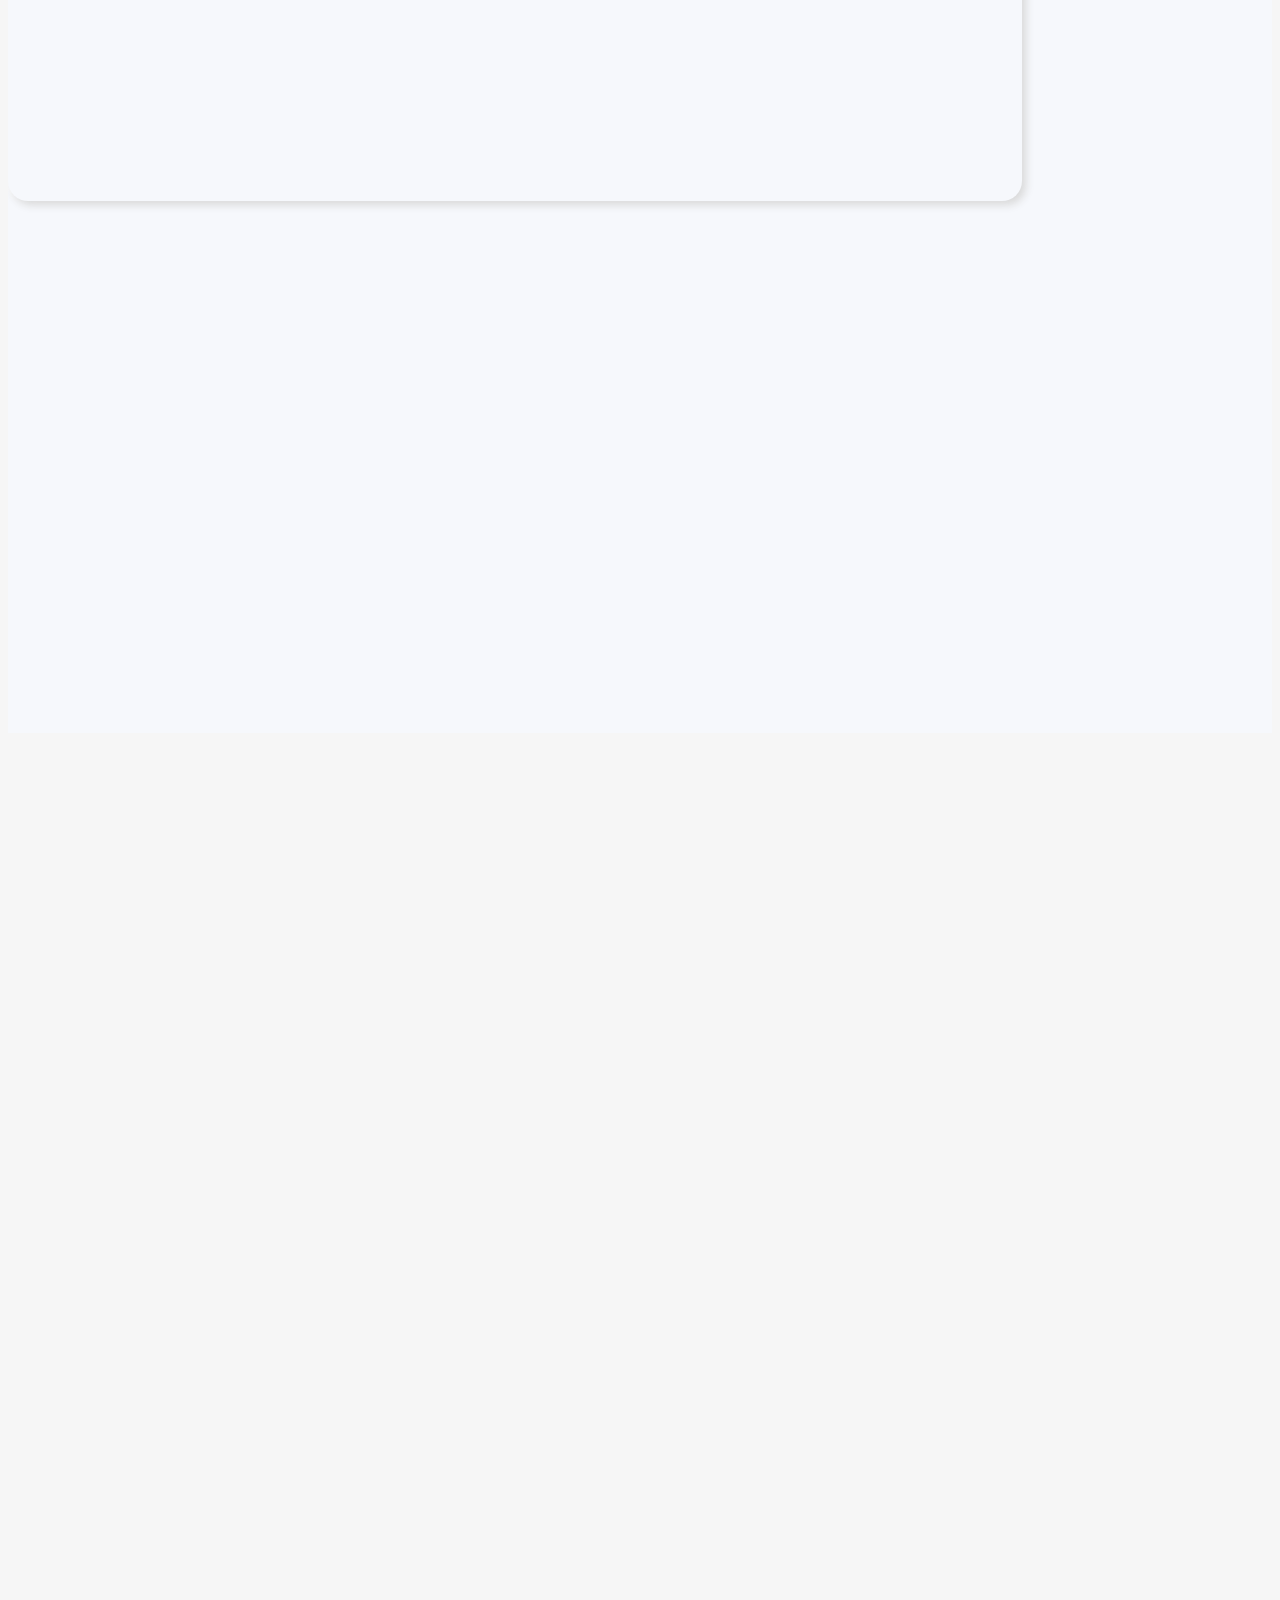
==== commit e392767f: "updated video and added index cards" ====
--- a/index.html
+++ b/index.html
@@ -116,15 +116,45 @@
 				<!-- <h5 class="animatable fadeInUp delay1">I drive product success by solving complex problems.</h5> -->
 				<!-- <h5 class="animatable fadeInUp delay1">I drive product success as a designer and businessman.</h5> -->
 				<h3>Sr Product Designer</h3>
-				<h5>Currently driving product success for SaaS platforms and mobile apps with <a href="https://inmarket.com" class="text-muted" target="_blank">InMarket</a></h5>
-			</div>
+				<!-- <h5>Currently driving product success for SaaS platforms and mobile apps with <a href="https://inmarket.com" class="text-muted" target="_blank">InMarket</a></h5> -->
+				<h5>I'm currently driving product success with design for SaaS platforms and mobile apps with <strong>InMarket.</strong></h5>
+				<br>
+				  <div class="row my-margin-b">
+				    <div class="col-4">
+				      <div class="card text-center h-100 square-card bg-white my-neumorphism">
+				        <div class="card-body d-flex flex-column justify-content-center">
+				          <h3 class="fw-bold">9+</h3>
+									<p>Years<br>Professional Work</p>
+				        </div>
+				      </div>
+				    </div>
+				    <div class="col-4">
+				      <div class="card text-center h-100 square-card bg-white my-neumorphism">
+				        <div class="card-body d-flex flex-column justify-content-center">
+				          <h3 class="fw-bold">5+</h3>
+				          <p>Years<br>Design Leadership</p>
+				        </div>
+				      </div>
+				    </div>
+				    <div class="col-4">
+				      <div class="card text-center h-100 square-card my-neumorphism">
+				        <div class="card-body d-flex flex-column justify-content-center">
+				          <h3 class="fw-bold">70+</h3>
+				          <p>Projects<br>Proudly Delivered</p>
+				        </div>
+				      </div>
+				    </div>
+				  </div>
+
+			</div>
+
 			<!-- <div class="right-half col-lg-4 col-md-12 col-sm-12">
 				<a class="btn border btn-icon text-white my-margin-tb" href="#projects"><i class="fa-solid fa-chevron-down"></i></a>
 			</div> -->
 			<div class="right-half col-lg-6 col-md-12 col-sm-12">
 				<!-- <img src="img/bg2.jpg" class="home-img" alt="image"> -->
-				<video autoplay muted playsinline class="home-img" style="width: 90%; height: 90%;">
-				  <source src="video/designer5.mp4" type="video/mp4">
+				<video autoplay muted playsinline class="home-img" style="width: 90%; height: 90%; filter: brightness(99.5%);">
+				  <source src="video/designer8.mp4" type="video/mp4">
 				  Your browser does not support the video tag.
 				</video>
 			</div>
@@ -285,6 +315,8 @@
 <script type="text/javascript" src="js/jquery-3.6.0.min.js"></script>
 <script type="text/javascript" src="js/bootstrap.min.js"></script>
 <script type="text/javascript" src="script.js"></script>
+
+
 
 </body>
 <footer class="text-center small text-white m-4">
--- a/style.css
+++ b/style.css
@@ -260,6 +260,10 @@
 	padding: 40px;
 	text-align: center;
 	height: 100%;
+}
+
+.square-card {
+  aspect-ratio: 1 / 1;
 }
 
 .navbar {
@@ -284,6 +288,14 @@
 .my-shadow {
 	box-shadow: 0 2rem 3rem rgba(0,0,0,.10);
 /*	box-shadow: 0 1.5rem 3rem rgba(0,0,0,.10);*/
+}
+
+.my-neumorphism {
+	border-radius: 20px;
+	background-color: #F6F8FC !important;
+	background: #e0e0e0;
+	box-shadow: 4px 4px 8px #d9d9d9,
+            -4px -4px 8px #ffffff;
 }
 
 .my-middle {
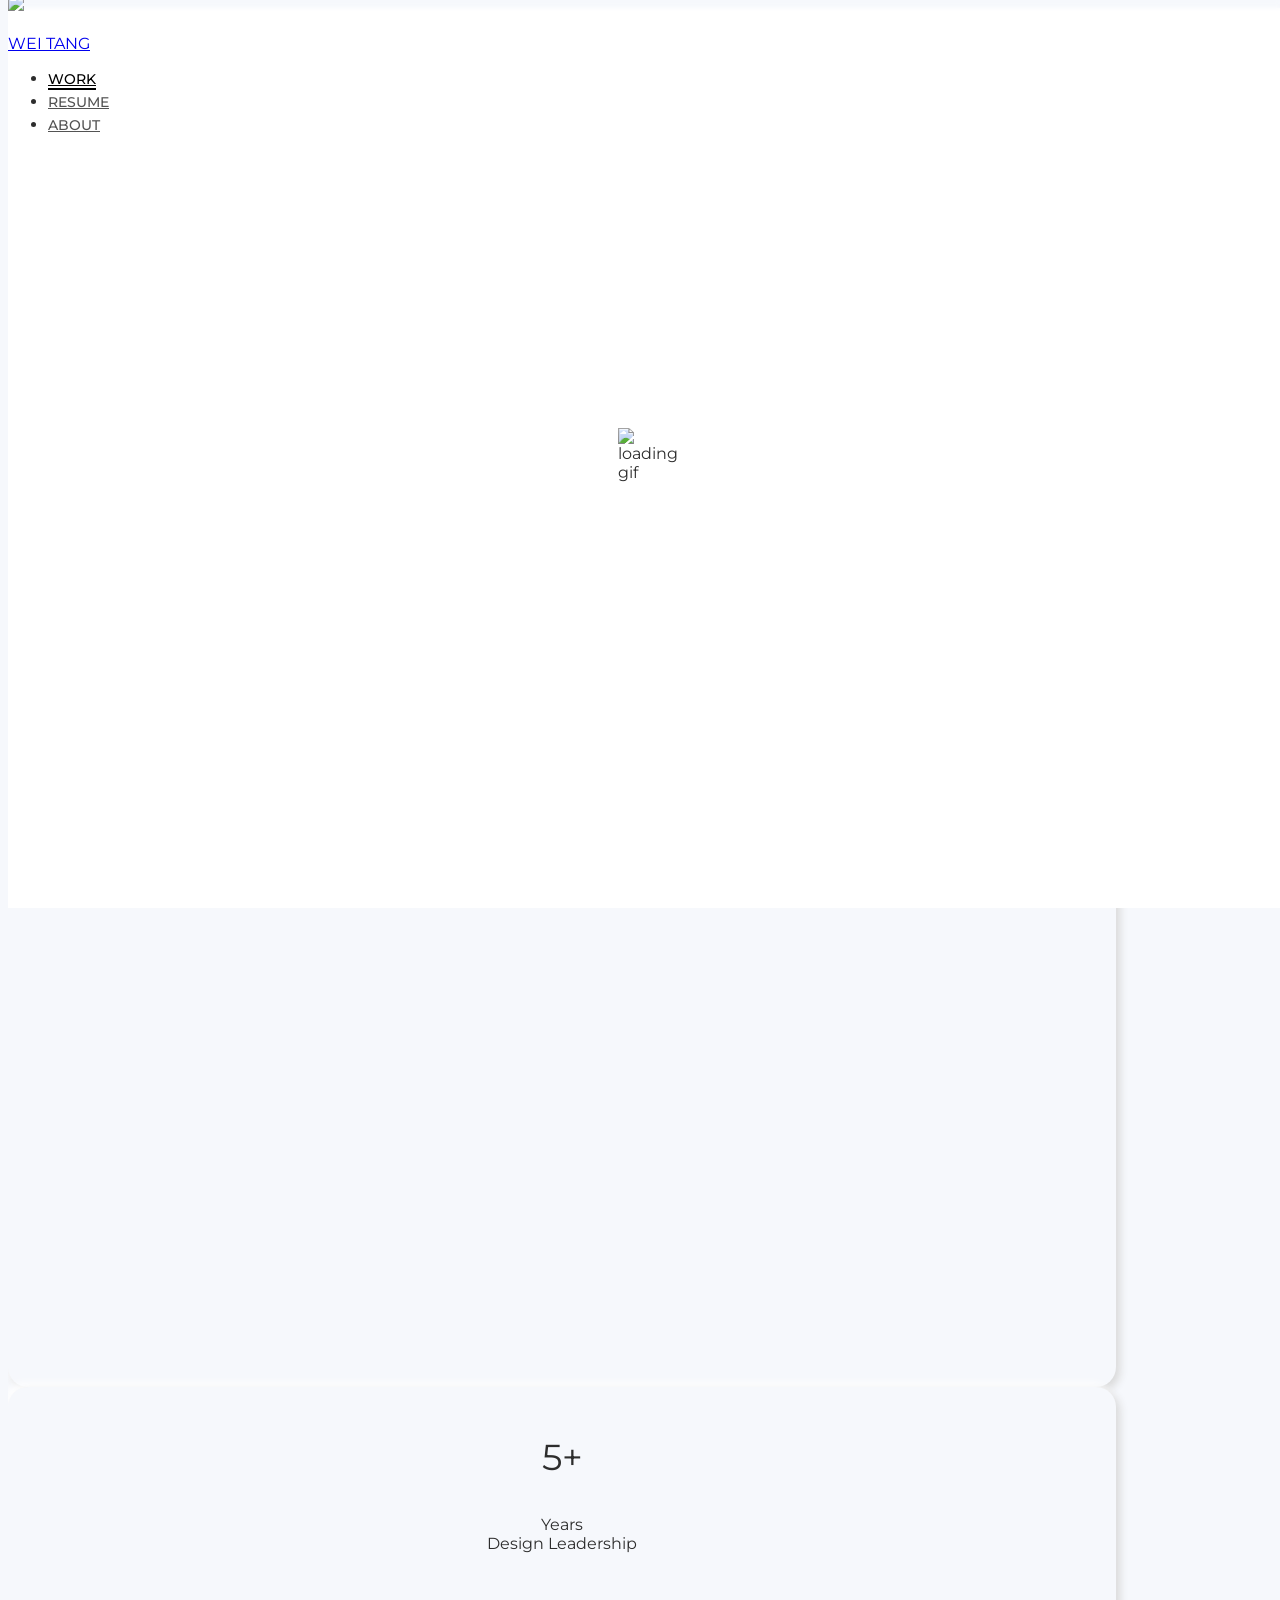
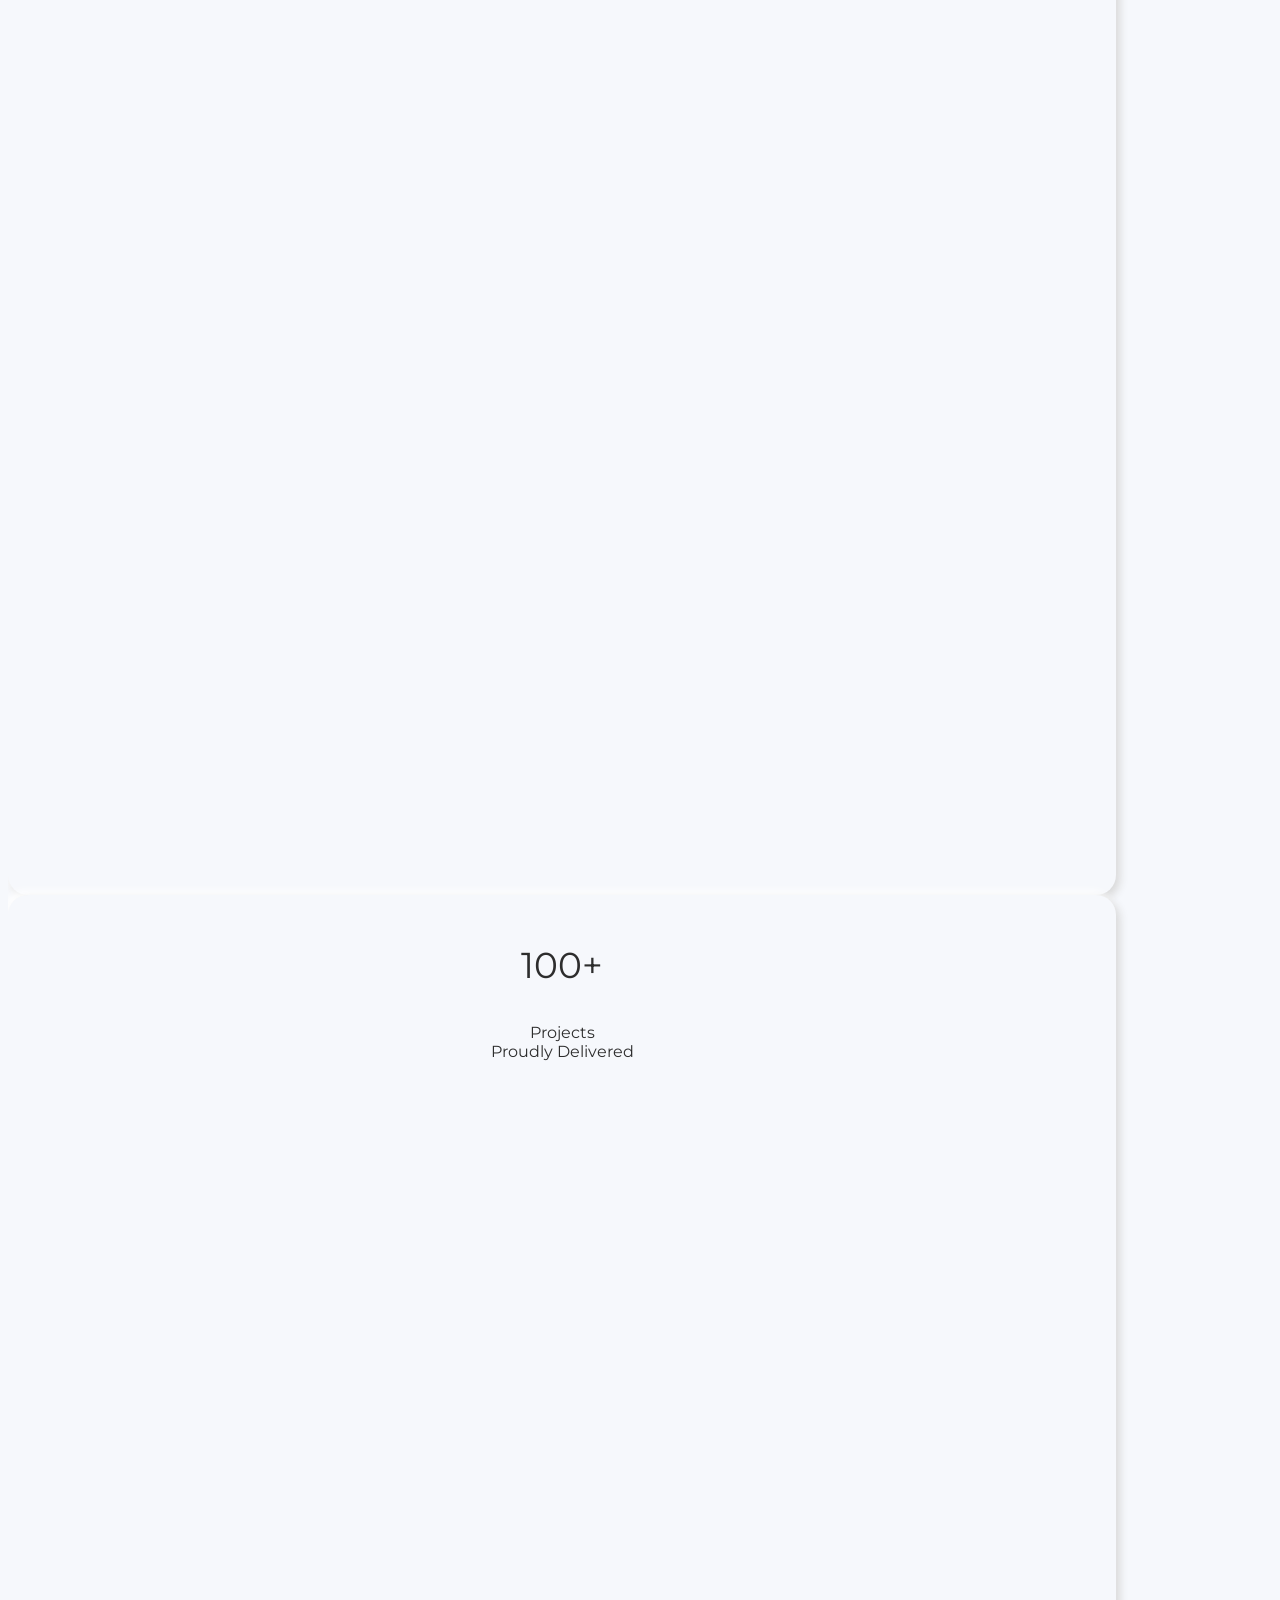
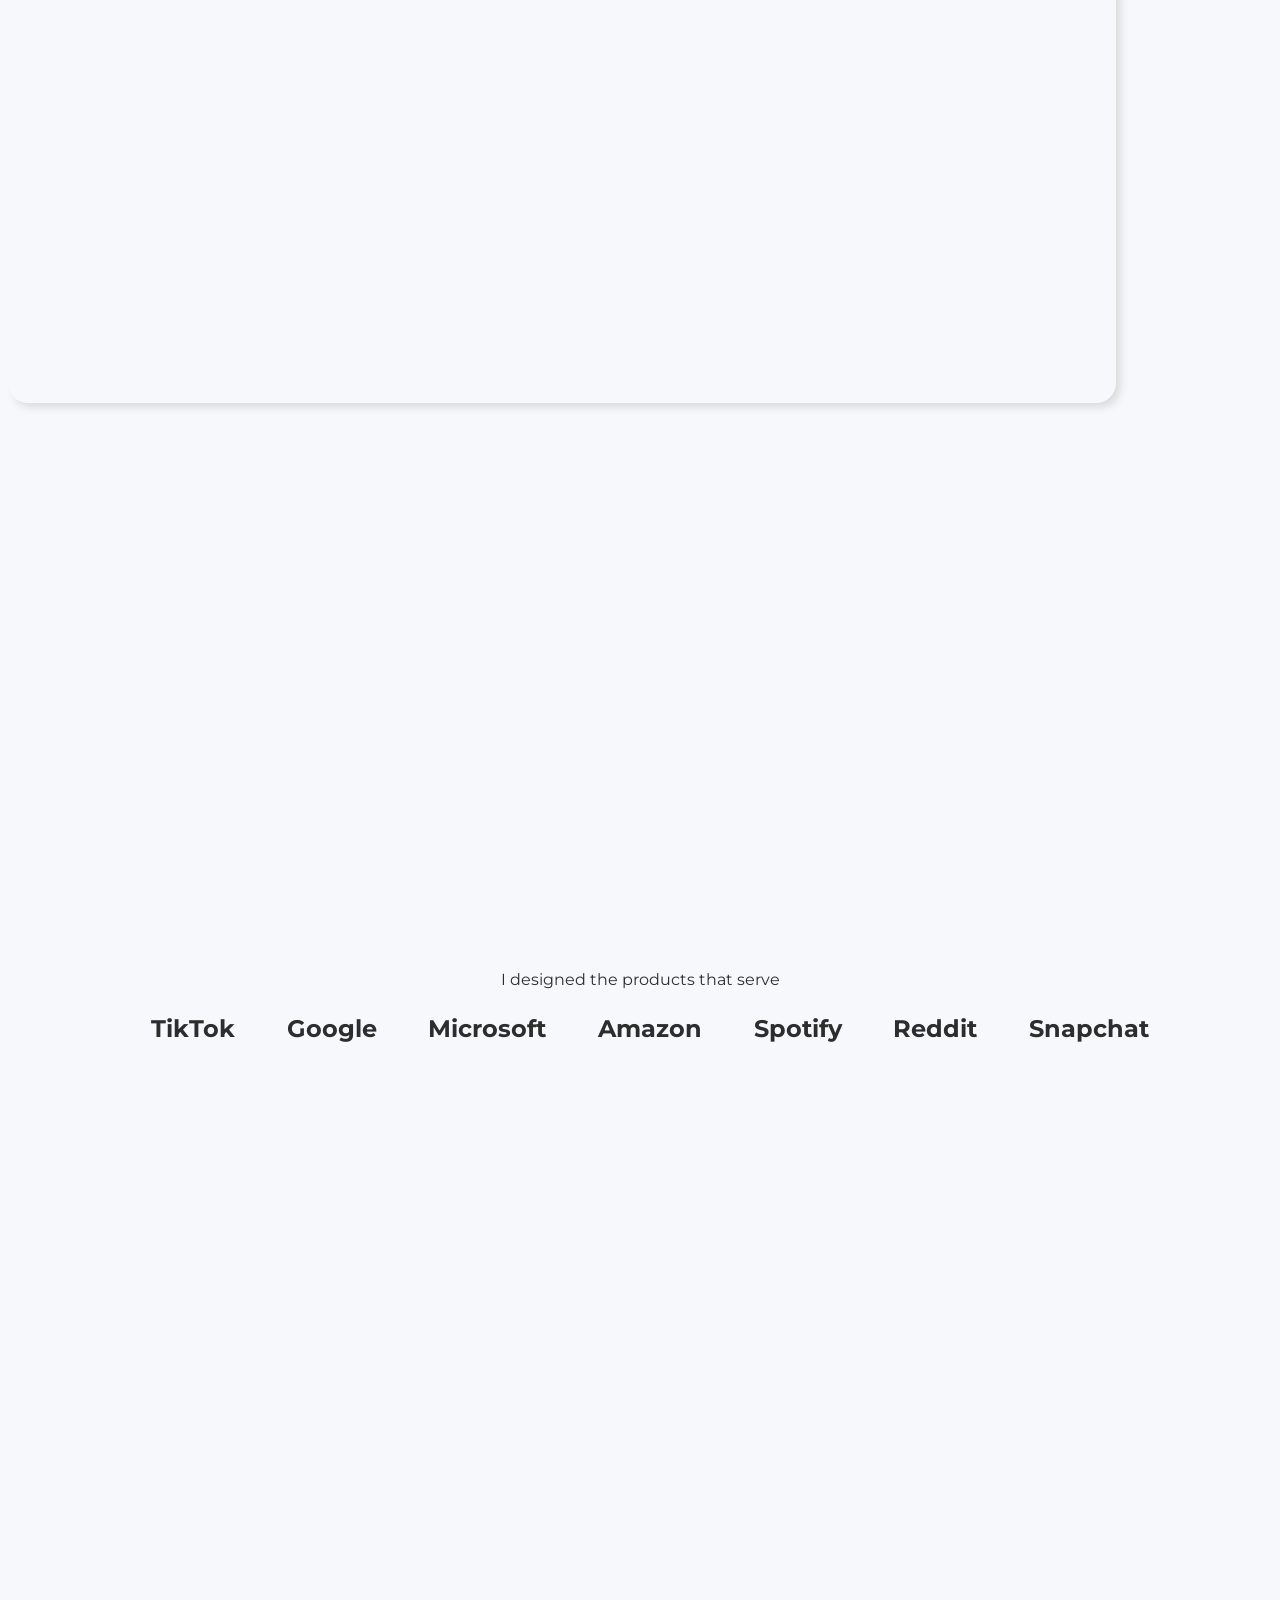
==== commit 81632b85: "v6 light version complete" ====
--- a/index.html
+++ b/index.html
@@ -35,20 +35,20 @@
 
 
 
-<body class="bg-dark">
+<body class="body-light">
 
 <!-- loader -->
 	<div class="loader-wrapper" id="loader">
-	<img src="img/logo-white.svg" class="logo-rotate" alt="loading gif">
+	<img src="img/logo-black.svg" class="logo-rotate" alt="loading gif">
 	</div>
 <!-- loader -->
 
-	<header class="text-white">
+	<header>
 		<nav class="navbar smart navbar-dark my-bg-transparent">
   			<div class="container-fluid">
     			<a class="navbar-brand" href="index.html">
-      				<img id="logo-img" src="img/logo-white.svg" class="d-inline-block">
-      				<p class="d-none d-sm-inline text-white">WEI TANG</p>
+      				<img id="logo-img" src="img/logo-black.svg" class="d-inline-block">
+      				<p class="d-none d-sm-inline text-dark">WEI TANG</p>
     			</a>
   				<ul class="nav justify-content-end" id="nav-menu">
   					<li class="nav-item">
@@ -115,12 +115,11 @@
 				<!-- <div class="moveAround"><img src="img/assets/figma_arrow.png"></div> -->
 				<!-- <h5 class="animatable fadeInUp delay1">I drive product success by solving complex problems.</h5> -->
 				<!-- <h5 class="animatable fadeInUp delay1">I drive product success as a designer and businessman.</h5> -->
-				<h3>Sr Product Designer</h3>
 				<!-- <h5>Currently driving product success for SaaS platforms and mobile apps with <a href="https://inmarket.com" class="text-muted" target="_blank">InMarket</a></h5> -->
-				<h5>I'm currently driving product success with design for SaaS platforms and mobile apps with <strong>InMarket.</strong></h5>
+				<h5>I'm a <strong>Sr Product Designer</strong>, currently driving product success for SaaS platforms and mobile apps at <strong>InMarket.</strong></h5>
 				<br>
 				  <div class="row my-margin-b">
-				    <div class="col-4">
+				    <div class="col-4 d-none d-sm-block">
 				      <div class="card text-center h-100 square-card bg-white my-neumorphism">
 				        <div class="card-body d-flex flex-column justify-content-center">
 				          <h3 class="fw-bold">9+</h3>
@@ -128,7 +127,7 @@
 				        </div>
 				      </div>
 				    </div>
-				    <div class="col-4">
+				    <div class="col-4 d-none d-sm-block">
 				      <div class="card text-center h-100 square-card bg-white my-neumorphism">
 				        <div class="card-body d-flex flex-column justify-content-center">
 				          <h3 class="fw-bold">5+</h3>
@@ -136,10 +135,10 @@
 				        </div>
 				      </div>
 				    </div>
-				    <div class="col-4">
+				    <div class="col-4 d-none d-sm-block">
 				      <div class="card text-center h-100 square-card my-neumorphism">
 				        <div class="card-body d-flex flex-column justify-content-center">
-				          <h3 class="fw-bold">70+</h3>
+				          <h3 class="fw-bold">100+</h3>
 				          <p>Projects<br>Proudly Delivered</p>
 				        </div>
 				      </div>
@@ -153,7 +152,7 @@
 			</div> -->
 			<div class="right-half col-lg-6 col-md-12 col-sm-12">
 				<!-- <img src="img/bg2.jpg" class="home-img" alt="image"> -->
-				<video autoplay muted playsinline class="home-img" style="width: 90%; height: 90%; filter: brightness(99.5%);">
+				<video autoplay muted playsinline class="home-img" style="width: 80%; height: 80%; filter: brightness(99.5%);">
 				  <source src="video/designer8.mp4" type="video/mp4">
 				  Your browser does not support the video tag.
 				</video>
@@ -165,7 +164,19 @@
 	</div>
 </section>
 
-
+<!-- served company logos -->
+<section class="bg-dark text-white text-center my-padding">
+	<p>I designed the products that serve</p>
+	<div class="my-brands">
+		<Strong><i class="fa-brands fa-tiktok"></i>TikTok</Strong>
+		<Strong><i class="fa-brands fa-google"></i>Google</Strong>
+		<Strong><i class="fa-brands fa-microsoft"></i>Microsoft</Strong>
+		<Strong><i class="fa-brands fa-amazon"></i>Amazon</Strong>
+		<Strong><i class="fa-brands fa-spotify"></i>Spotify</Strong>
+		<Strong><i class="fa-brands fa-reddit"></i>Reddit</Strong>
+		<Strong><i class="fa-brands fa-snapchat"></i>Snapchat</Strong>
+	</div>
+</section>
 
 
 <!-- project 01 GeoLink Reports -->
@@ -319,7 +330,7 @@
 
 
 </body>
-<footer class="text-center small text-white m-4">
+<footer class="text-center small m-4">
 	<p>
 		<a class="footer-icon icon-m" href="mailto: weitang.wayne@gmail.com" target="_blank"><i class="fa-regular fa-envelope"></i></a>
 		<a class="footer-icon icon-m" href="https://www.linkedin.com/in/wei-tang-400a2485/" target="_blank"><i class="fa-brands fa-linkedin-in"></i></a>
--- a/style.css
+++ b/style.css
@@ -79,7 +79,7 @@
 width: 100%;
 z-index: 100;
 background-color: rgba(0, 0, 0, 0.5);
-backdrop-filter: blur(1px);
+backdrop-filter: blur(2px);
 }
 
 
@@ -163,6 +163,10 @@
 	background-color: #292b2c !important;
 }
 
+.body-light {
+	background-color: #F6F8FC !important;
+}
+
 .top-padding {
 	padding-top: 80px;
 }
@@ -221,7 +225,7 @@
 }
 
 .nav-link {
-	color: #ddd;
+	color: #535353;
 	font-size: 14px;
 	font-weight: 500;
 	padding-top: 0;
@@ -279,7 +283,7 @@
 	z-index: 1100;
 }
 
-ul.nav a:hover { color: #FFF !important; }
+ul.nav a:hover { color: #000 !important; }
 
 a {
 	padding-top: 0px;
@@ -347,15 +351,15 @@
 }
 
 .footer-icon {
-	color: #ddd;
+	color: #535353;
+}
+
+a.footer-icon:hover {
+	color: black;
 }
 
 .icon-m {
 	font-size: 20px;
-}
-
-a.footer-icon:hover {
-	color: white
 }
 
 .png-icon {
@@ -431,7 +435,7 @@
 	justify-content: center;
 	align-items: center;
 	z-index: 1100;
-	background-color: black;
+	background-color: white;
 }
 
 .logo-rotate {
@@ -536,7 +540,7 @@
 
 .active {
 	border-bottom:2px solid;
-	color: white;
+	color: black;
 }
 
 .active2 {
@@ -800,6 +804,18 @@
     -webkit-animation-duration: 2000ms;
     -webkit-animation-iteration-count: infinite;
     -webkit-animation-timing-function: ease;
+}
+
+.my-brands {
+	font-size:24px;
+}
+
+.my-brands strong {
+	margin-left: 1vw;
+	margin-right: 1vw;
+	display: inline-flex;  /* keep icon + text together */
+	align-items: center;   /* vertically center icon & text */
+	white-space: nowrap;   /* prevent icon and text from breaking */
 }
 
 
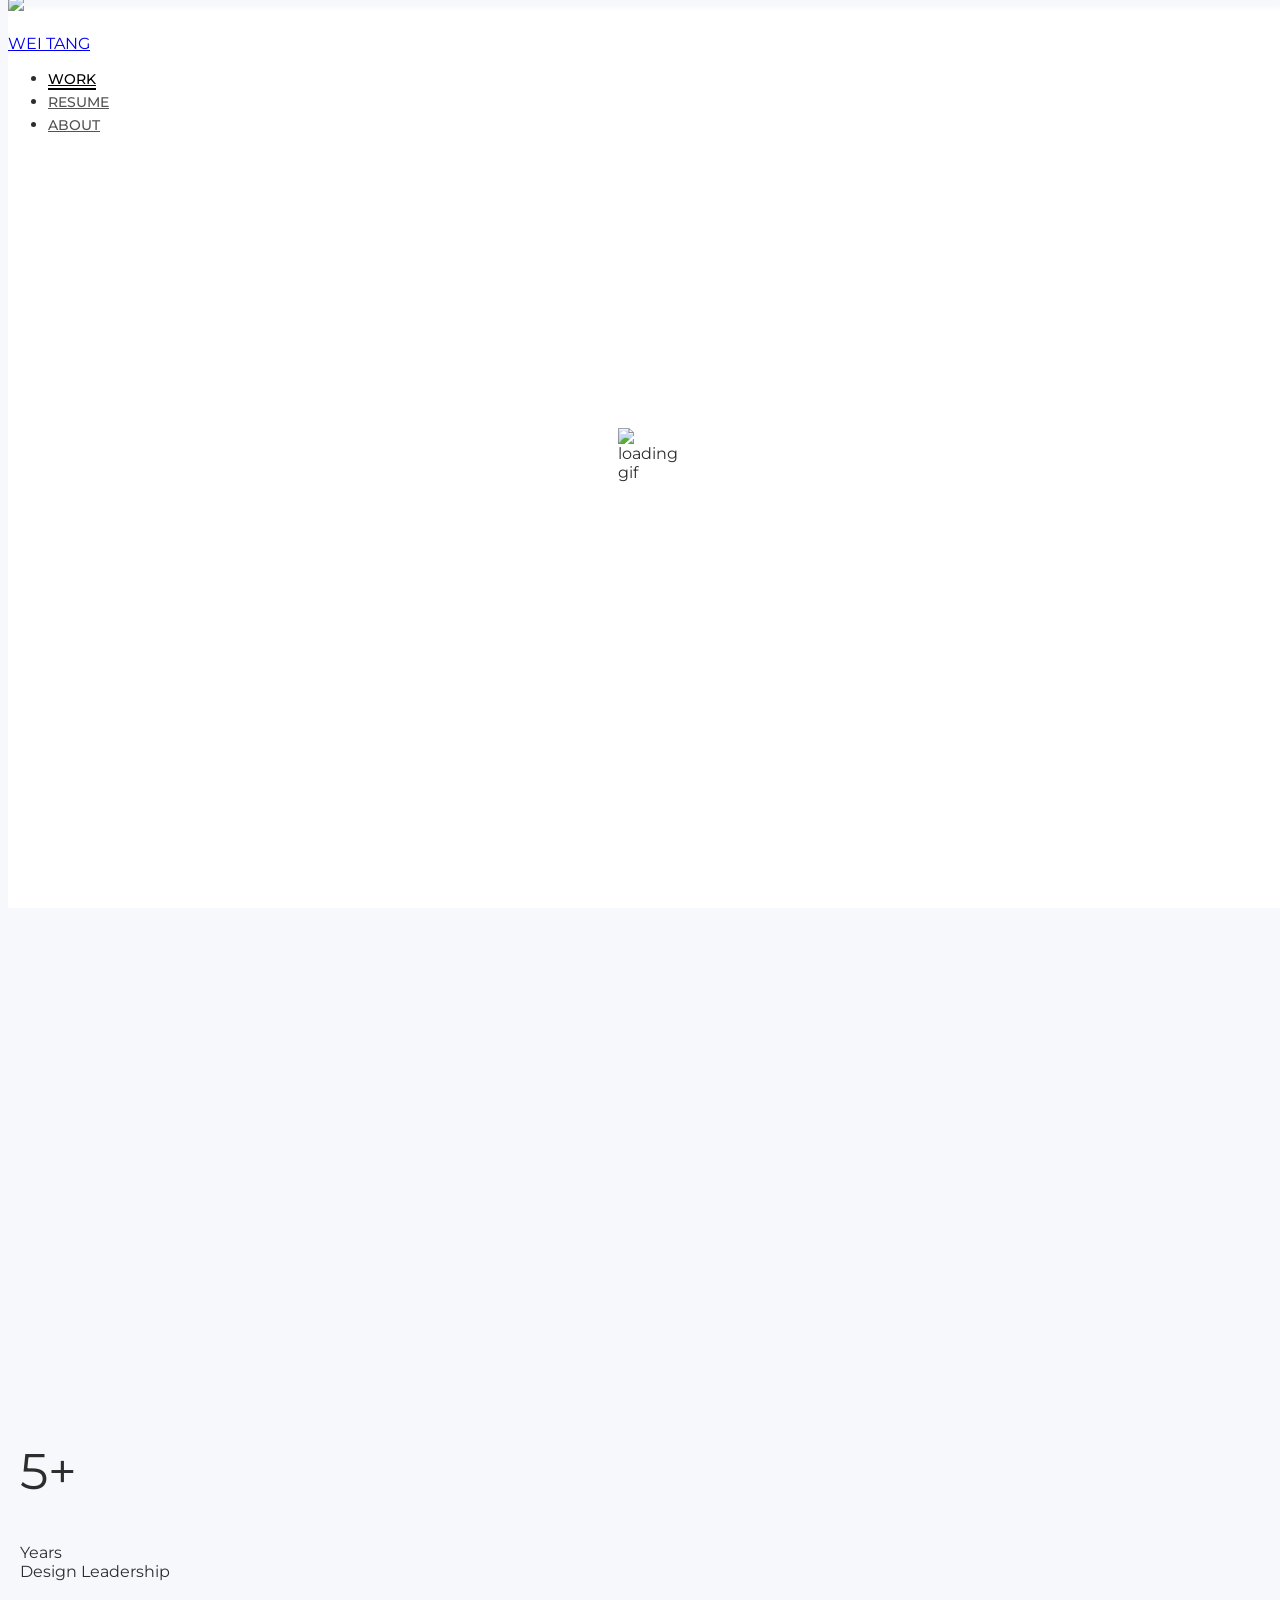
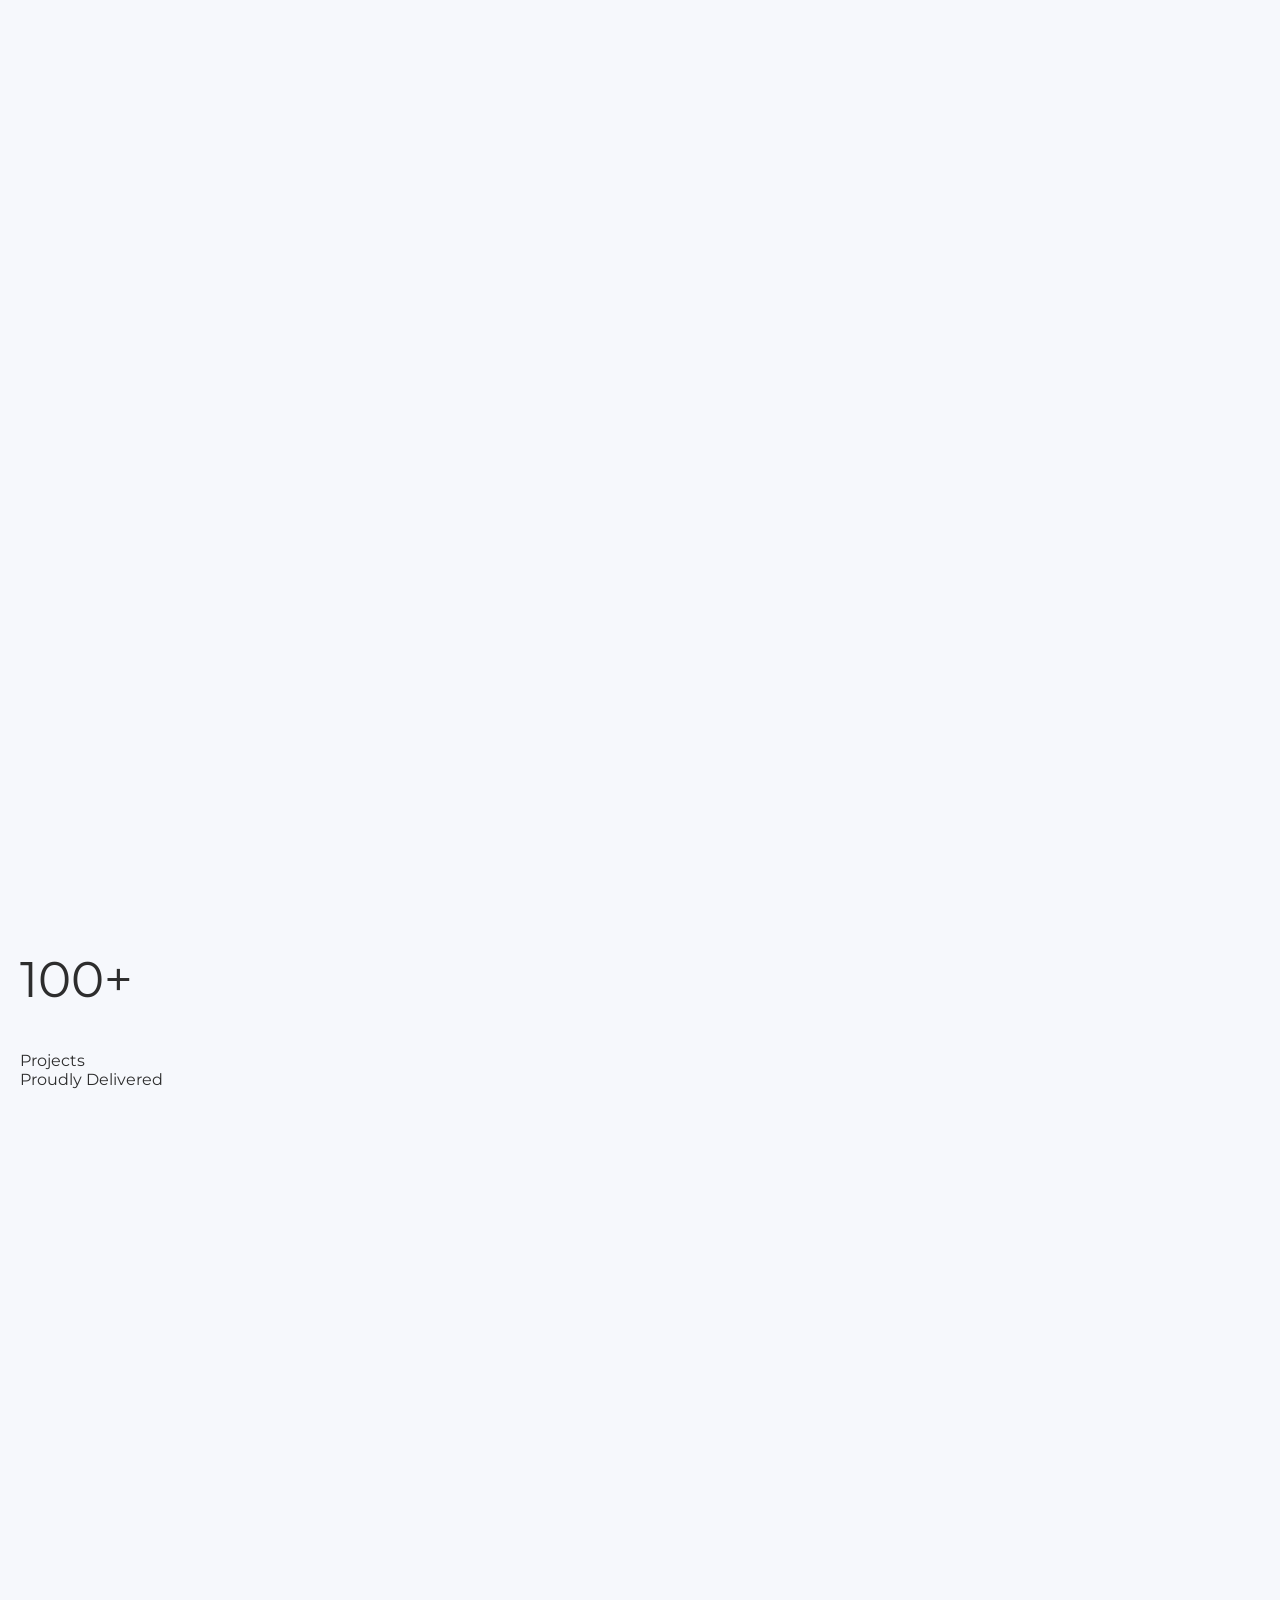
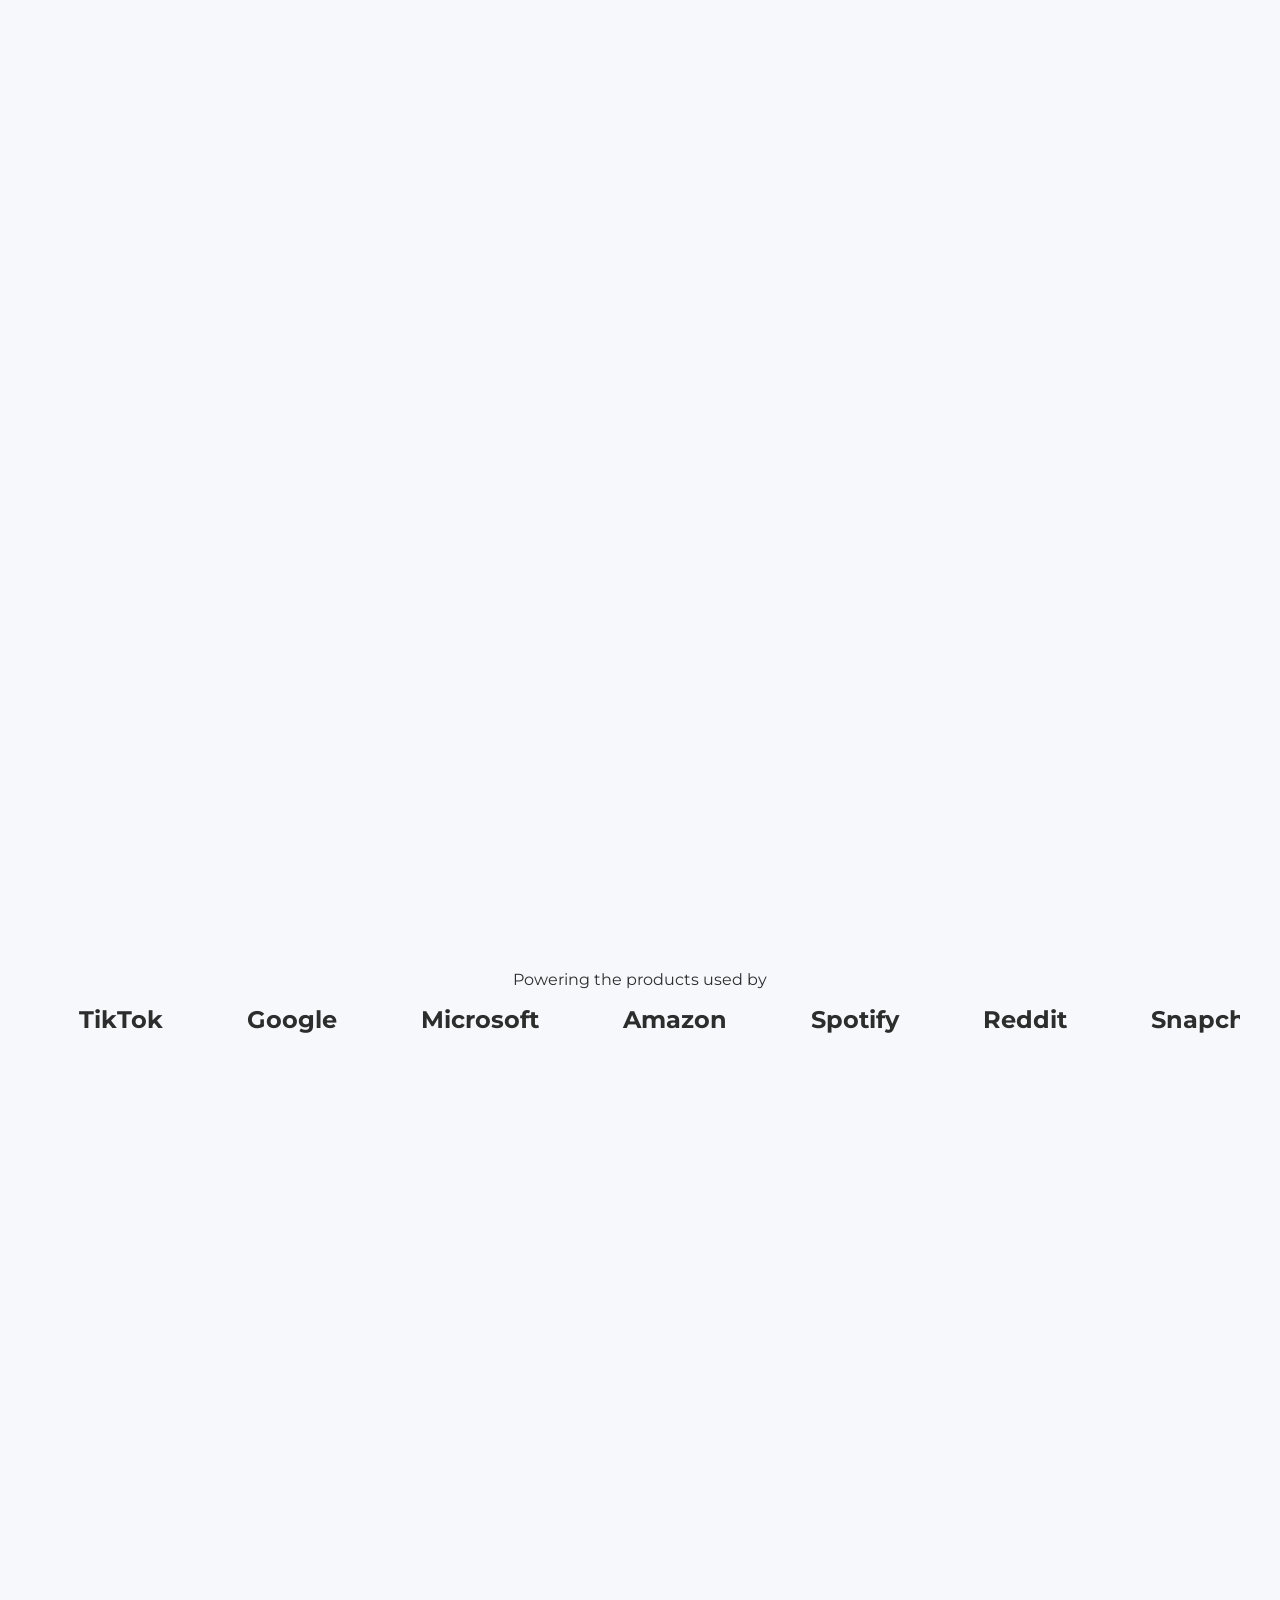
==== commit 699df025: "updated video animation and home carousel" ====
--- a/index.html
+++ b/index.html
@@ -120,25 +120,25 @@
 				<br>
 				  <div class="row my-margin-b">
 				    <div class="col-4 d-none d-sm-block">
-				      <div class="card text-center h-100 square-card bg-white my-neumorphism">
+				      <div class="card h-100 square-card my-neumorphism">
 				        <div class="card-body d-flex flex-column justify-content-center">
-				          <h3 class="fw-bold">9+</h3>
-									<p>Years<br>Professional Work</p>
+				          <h2 class="fw-bold">9+</h2>
+									<p>Years<br>Design Professional</p>
 				        </div>
 				      </div>
 				    </div>
 				    <div class="col-4 d-none d-sm-block">
-				      <div class="card text-center h-100 square-card bg-white my-neumorphism">
+				      <div class="card h-100 square-card my-neumorphism">
 				        <div class="card-body d-flex flex-column justify-content-center">
-				          <h3 class="fw-bold">5+</h3>
+				          <h2 class="fw-bold">5+</h2>
 				          <p>Years<br>Design Leadership</p>
 				        </div>
 				      </div>
 				    </div>
 				    <div class="col-4 d-none d-sm-block">
-				      <div class="card text-center h-100 square-card my-neumorphism">
+				      <div class="card h-100 square-card my-neumorphism">
 				        <div class="card-body d-flex flex-column justify-content-center">
-				          <h3 class="fw-bold">100+</h3>
+				          <h2 class="fw-bold text-nowrap">100+</h2>
 				          <p>Projects<br>Proudly Delivered</p>
 				        </div>
 				      </div>
@@ -152,7 +152,7 @@
 			</div> -->
 			<div class="right-half col-lg-6 col-md-12 col-sm-12">
 				<!-- <img src="img/bg2.jpg" class="home-img" alt="image"> -->
-				<video autoplay muted playsinline class="home-img" style="width: 80%; height: 80%; filter: brightness(99.5%);">
+				<video id="hoverVideo" autoplay muted playsinline class="home-img" style="width: 80%; height: 80%; filter: brightness(99.5%);">
 				  <source src="video/designer8.mp4" type="video/mp4">
 				  Your browser does not support the video tag.
 				</video>
@@ -164,19 +164,34 @@
 	</div>
 </section>
 
-<!-- served company logos -->
+
+<!-- company logo carousel start -->
 <section class="bg-dark text-white text-center my-padding">
-	<p>I designed the products that serve</p>
-	<div class="my-brands">
-		<Strong><i class="fa-brands fa-tiktok"></i>TikTok</Strong>
-		<Strong><i class="fa-brands fa-google"></i>Google</Strong>
-		<Strong><i class="fa-brands fa-microsoft"></i>Microsoft</Strong>
-		<Strong><i class="fa-brands fa-amazon"></i>Amazon</Strong>
-		<Strong><i class="fa-brands fa-spotify"></i>Spotify</Strong>
-		<Strong><i class="fa-brands fa-reddit"></i>Reddit</Strong>
-		<Strong><i class="fa-brands fa-snapchat"></i>Snapchat</Strong>
-	</div>
-</section>
+  <p>Powering the products used by</p>
+  <div class="my-brands">
+    <div class="carousel-track">
+      <div class="carousel-group">
+        <strong><i class="fa-brands fa-tiktok"></i> TikTok</strong>
+        <strong><i class="fa-brands fa-google"></i> Google</strong>
+        <strong><i class="fa-brands fa-microsoft"></i> Microsoft</strong>
+        <strong><i class="fa-brands fa-amazon"></i> Amazon</strong>
+        <strong><i class="fa-brands fa-spotify"></i> Spotify</strong>
+        <strong><i class="fa-brands fa-reddit"></i> Reddit</strong>
+        <strong><i class="fa-brands fa-snapchat"></i> Snapchat</strong>
+      </div>
+      <div class="carousel-group">
+        <strong><i class="fa-brands fa-tiktok"></i> TikTok</strong>
+        <strong><i class="fa-brands fa-google"></i> Google</strong>
+        <strong><i class="fa-brands fa-microsoft"></i> Microsoft</strong>
+        <strong><i class="fa-brands fa-amazon"></i> Amazon</strong>
+        <strong><i class="fa-brands fa-spotify"></i> Spotify</strong>
+        <strong><i class="fa-brands fa-reddit"></i> Reddit</strong>
+        <strong><i class="fa-brands fa-snapchat"></i> Snapchat</strong>
+      </div>
+    </div>
+  </div>
+</section>
+<!-- company logo carousel end -->
 
 
 <!-- project 01 GeoLink Reports -->
--- a/style.css
+++ b/style.css
@@ -10,6 +10,7 @@
 	color:#2D2D2D;
 	background-color: #F6F6F6;
 	font-family: 'Montserrat', sans-serif;
+	/*font-family: 'poppins', sans-serif;*/
 	font-weight: 400;
 	/*cursor: url("img/assets/figma_arrow3.cur"), pointer;*/
 }
@@ -43,6 +44,10 @@
 	font-size: 20px;
 	font-weight: 400;
 	line-height: 30px;
+}
+
+h6 {
+	font-size: 16px;
 }
 
 i {
@@ -135,9 +140,38 @@
 /*Table of content nav end*/
 
 
-
-/*.bg-dark {
-	background-color: dimgray !important;
+#hoverVideo {
+  cursor: url("data:image/svg+xml,\
+<svg xmlns='http://www.w3.org/2000/svg' width='128' height='64'>\
+  <text x='0' y='48' font-size='48'>👋</text>\
+</svg>") 32 32, auto;
+}
+
+/*#hoverVideo {
+  cursor: url("img/hi.svg") 64 64, auto;
+}*/
+
+/*#hoverVideo {
+  cursor: url("data:image/svg+xml;utf8,\
+<svg xmlns='http://www.w3.org/2000/svg' width='64' height='64' viewBox='0 0 64 64'>\
+  <style>\
+    @keyframes wave {\
+      0% { transform: rotate(0deg); }\
+      15% { transform: rotate(15deg); }\
+      30% { transform: rotate(-10deg); }\
+      45% { transform: rotate(12deg); }\
+      60% { transform: rotate(-8deg); }\
+      75% { transform: rotate(10deg); }\
+      100% { transform: rotate(0deg); }\
+    }\
+    text {\
+      transform-origin: 32px 48px;\
+      animation: wave 2s infinite;\
+      font-size: 48px;\
+    }\
+  </style>\
+  <text x='0' y='48'>👋</text>\
+</svg>") 32 48, auto;
 }*/
 
 
@@ -295,11 +329,13 @@
 }
 
 .my-neumorphism {
-	border-radius: 20px;
+/*	border-radius: 20px;
 	background-color: #F6F8FC !important;
 	background: #e0e0e0;
-	box-shadow: 4px 4px 8px #d9d9d9,
-            -4px -4px 8px #ffffff;
+	box-shadow: -4px 4px 8px #d9d9d9,
+            4px -4px 8px #ffffff;*/
+    border-radius: :20px;
+    background-color: #F6F8FC !important;
 }
 
 .my-middle {
@@ -806,7 +842,7 @@
     -webkit-animation-timing-function: ease;
 }
 
-.my-brands {
+/*.my-brands {
 	font-size:24px;
 }
 
@@ -817,7 +853,7 @@
 	align-items: center;   /* vertically center icon & text */
 	white-space: nowrap;   /* prevent icon and text from breaking */
 }
-
+*/
 
 @keyframes fadeDown { 
         0% { 
@@ -1482,9 +1518,47 @@
  /* basic animation end -------------------------------------------------------------------------------------------------------------------------------------------- */
 
 
-
-
-
+ /* carousel animation start -------------------------------------------------------------------------------------------------------------------------------------------- */
+
+.my-brands {
+  overflow: hidden;
+  width: 100%;
+  font-size: 24px;
+  position: relative;
+}
+
+.carousel-track {
+  display: flex;
+  width: max-content;
+  animation: scroll-left 80s linear infinite;
+}
+
+.carousel-group {
+  display: flex;
+  gap: 2rem;
+  white-space: nowrap;
+}
+
+.my-brands strong {
+  margin-left: 1vw;
+  margin-right: 1vw;
+  display: inline-flex;
+  align-items: center;
+  white-space: nowrap;
+  gap: 0.4rem;
+}
+
+/* Infinite scroll */
+@keyframes scroll-left {
+  0% {
+    transform: translateX(0);
+  }
+  100% {
+    transform: translateX(-50%);
+  }
+}
+
+/* carousel animation end -------------------------------------------------------------------------------------------------------------------------------------------- */
 
 
 
@@ -1609,9 +1683,4 @@
 	.border-r {
 		border-right: 1px solid dimgray;;
 	}
-}
-
-
-h6 {
-	font-size: 16px;
 }
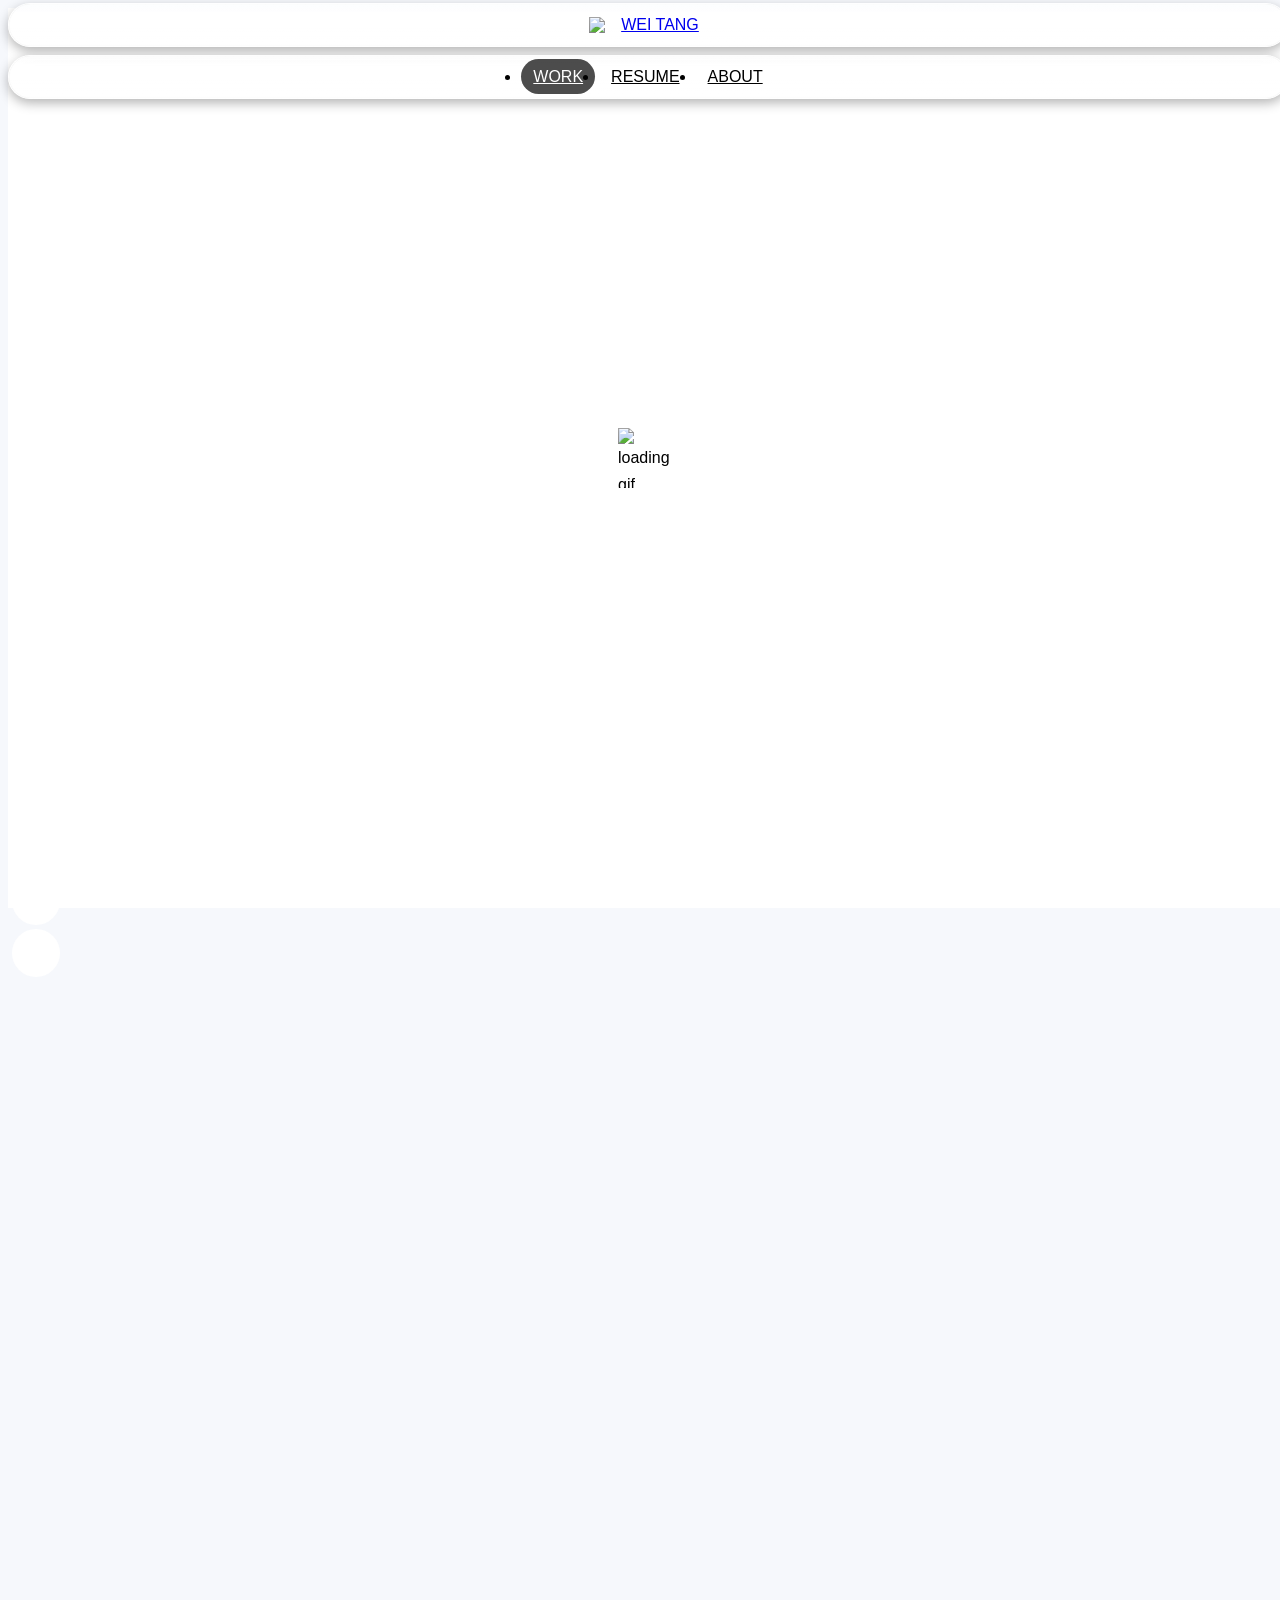
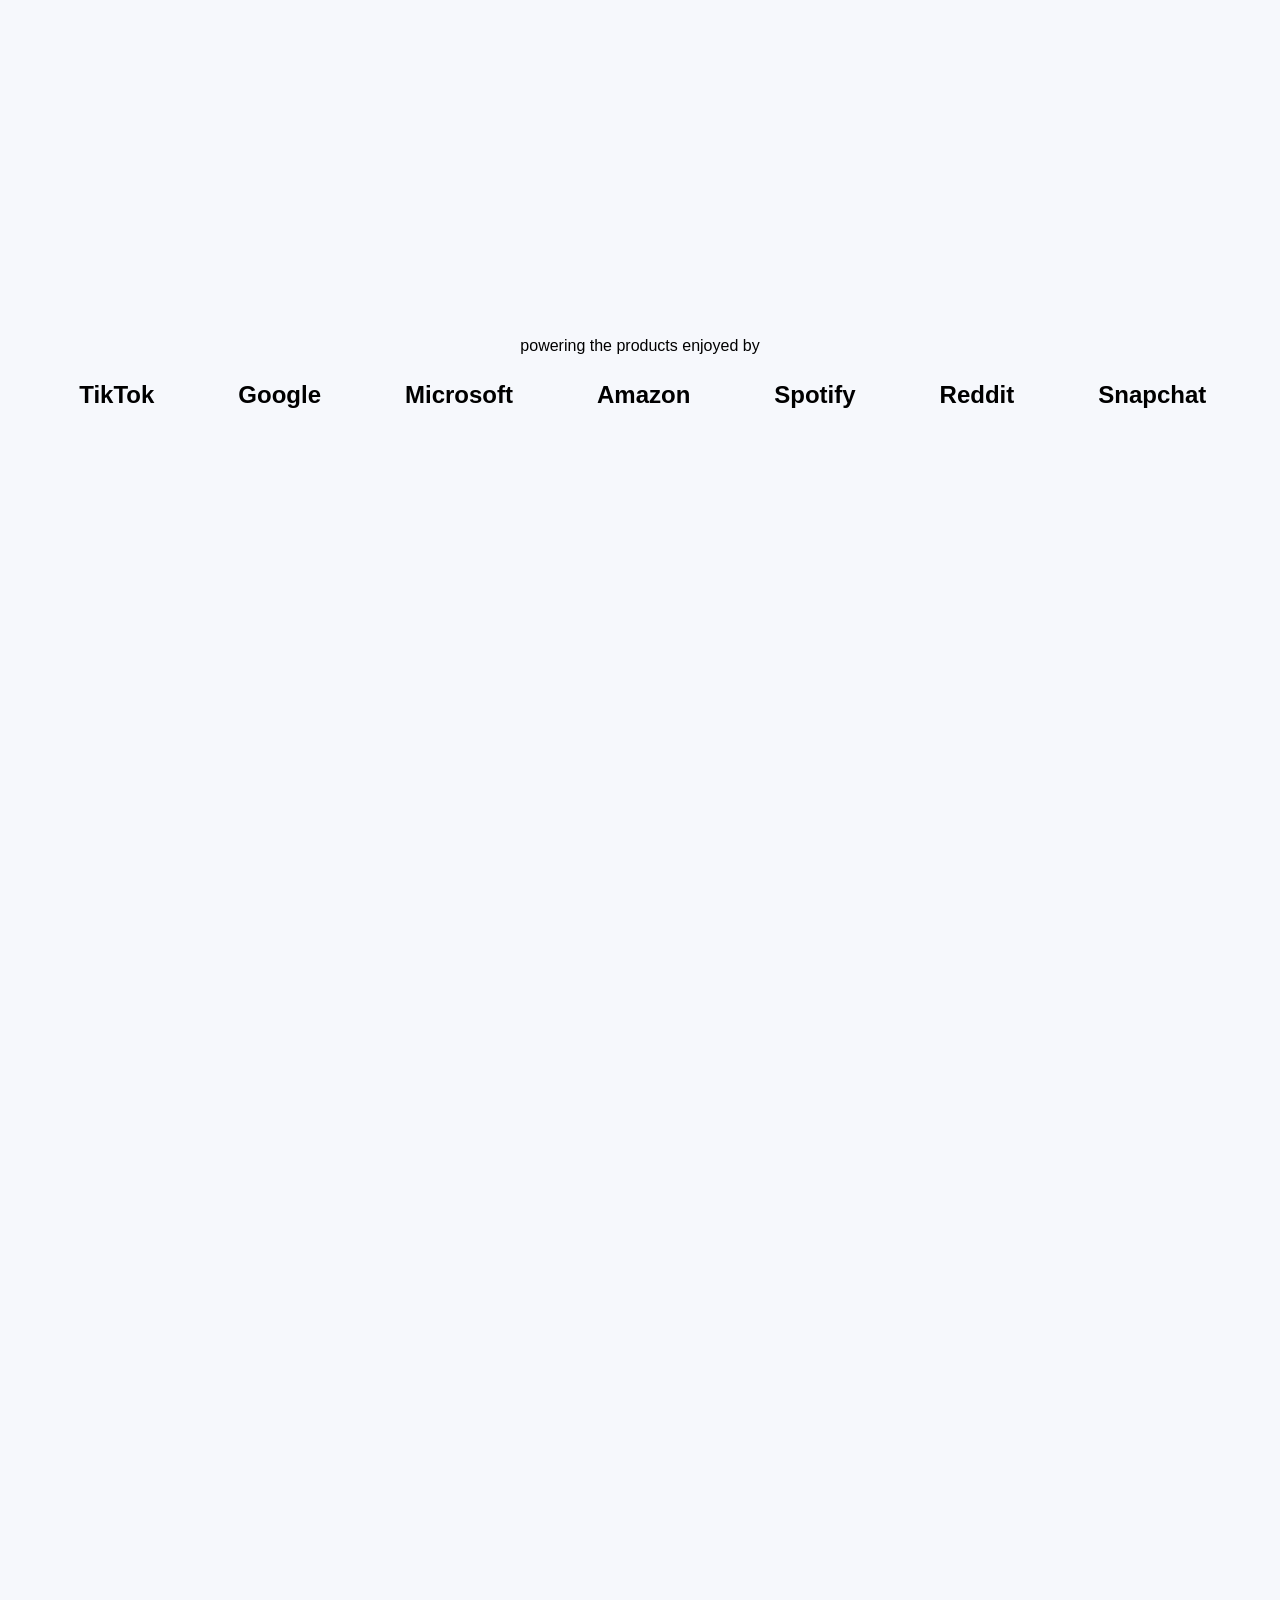
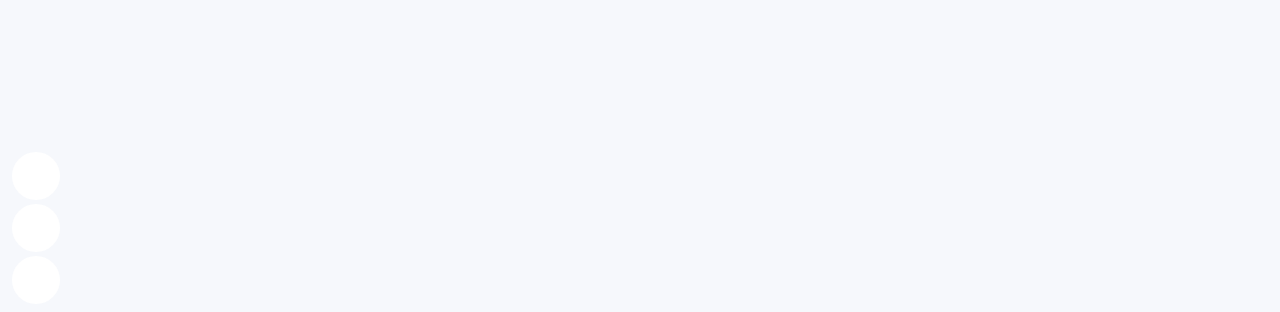
==== commit 452a8145: "updated nav bar with dark active" ====
--- a/index.html
+++ b/index.html
@@ -44,13 +44,13 @@
 <!-- loader -->
 
 	<header>
-		<nav class="navbar smart navbar-dark my-bg-transparent">
+		<nav class="navbar navbar-dark my-bg-transparent">
   			<div class="container-fluid">
-    			<a class="navbar-brand" href="index.html">
+    			<a class="navbar-brand glass-btn" href="index.html">
       				<img id="logo-img" src="img/logo-black.svg" class="d-inline-block">
       				<p class="d-none d-sm-inline text-dark">WEI TANG</p>
     			</a>
-  				<ul class="nav justify-content-end" id="nav-menu">
+  				<ul class="nav justify-content-end glass-btn" id="nav-menu">
   					<li class="nav-item">
   						<a class="nav-link active" href="index.html#projects">WORK</a>
   					</li>
@@ -109,35 +109,39 @@
 		<a class="btn full-width text-white btn-lg btn-icon" href="#projects"><i class="fa-solid fa-chevron-down"></i></a>
 	</div> -->
 	<div id="intro" class="container">
-		<div class="row">
+		<div class="row my-margin-t">
 			<div class="left-half col-lg-6 col-md-12 col-sm-12 my-middle2">
-				<h1 class="my-margin-t">WEI TANG</h1>
+				<h1 class="my-margin-t">Wei Tang</h1>
 				<!-- <div class="moveAround"><img src="img/assets/figma_arrow.png"></div> -->
 				<!-- <h5 class="animatable fadeInUp delay1">I drive product success by solving complex problems.</h5> -->
 				<!-- <h5 class="animatable fadeInUp delay1">I drive product success as a designer and businessman.</h5> -->
 				<!-- <h5>Currently driving product success for SaaS platforms and mobile apps with <a href="https://inmarket.com" class="text-muted" target="_blank">InMarket</a></h5> -->
-				<h5>I'm a <strong>Sr Product Designer</strong>, currently driving product success for SaaS platforms and mobile apps at <strong>InMarket.</strong></h5>
-				<br>
-				  <div class="row my-margin-b">
-				    <div class="col-4 d-none d-sm-block">
-				      <div class="card h-100 square-card my-neumorphism">
-				        <div class="card-body d-flex flex-column justify-content-center">
+				<h5>
+				  I'm a <strong>Sr Product Designer</strong>, currently driving product success
+				  for SaaS platforms and mobile apps at <strong>InMarket.</strong>
+				  <a href="index.html#projects" class="ms-2 text-decoration-underline">Check out my work ↓</a>
+				</h5>
+
+				  <div class="row">
+				    <div class="col-4 d-none d-sm-block my-margin-tb">
+				      <div class="card h-100">
+				        <div class="d-flex flex-column justify-content-center">
 				          <h2 class="fw-bold">9+</h2>
-									<p>Years<br>Design Professional</p>
+									<p>Years<br>Work Experience</p>
 				        </div>
 				      </div>
 				    </div>
-				    <div class="col-4 d-none d-sm-block">
-				      <div class="card h-100 square-card my-neumorphism">
-				        <div class="card-body d-flex flex-column justify-content-center">
+				    <div class="col-4 d-none d-sm-block my-margin-tb">
+				      <div class="card h-100">
+				        <div class="d-flex flex-column justify-content-center">
 				          <h2 class="fw-bold">5+</h2>
 				          <p>Years<br>Design Leadership</p>
 				        </div>
 				      </div>
 				    </div>
-				    <div class="col-4 d-none d-sm-block">
-				      <div class="card h-100 square-card my-neumorphism">
-				        <div class="card-body d-flex flex-column justify-content-center">
+				    <div class="col-4 d-none d-sm-block my-margin-tb">
+				      <div class="card h-100">
+				        <div class="d-flex flex-column justify-content-center">
 				          <h2 class="fw-bold text-nowrap">100+</h2>
 				          <p>Projects<br>Proudly Delivered</p>
 				        </div>
@@ -145,6 +149,12 @@
 				    </div>
 				  </div>
 
+					<div class="d-flex">
+						<a class="footer-icon icon-m" href="mailto: weitang.wayne@gmail.com" target="_blank"><i class="fa-regular fa-envelope"></i></a>
+						<a class="footer-icon icon-m" href="https://www.linkedin.com/in/wei-tang-400a2485/" target="_blank"><i class="fa-brands fa-linkedin-in"></i></a>
+						<a class="footer-icon icon-m" href="https://www.instagram.com/devilrover/" target="_blank"><i class="fa-brands fa-instagram"></i></a>
+					</div>
+
 			</div>
 
 			<!-- <div class="right-half col-lg-4 col-md-12 col-sm-12">
@@ -152,7 +162,7 @@
 			</div> -->
 			<div class="right-half col-lg-6 col-md-12 col-sm-12">
 				<!-- <img src="img/bg2.jpg" class="home-img" alt="image"> -->
-				<video id="hoverVideo" autoplay muted playsinline class="home-img" style="width: 80%; height: 80%; filter: brightness(99.5%);">
+				<video id="hoverVideo" autoplay muted playsinline class="home-img my-rounded" style="width: 80%; height: 95vh; filter: brightness(99.5%);">
 				  <source src="video/designer8.mp4" type="video/mp4">
 				  Your browser does not support the video tag.
 				</video>
@@ -167,7 +177,7 @@
 
 <!-- company logo carousel start -->
 <section class="bg-dark text-white text-center my-padding">
-  <p>Powering the products used by</p>
+  <p>powering the products enjoyed by</p>
   <div class="my-brands">
     <div class="carousel-track">
       <div class="carousel-group">
@@ -346,10 +356,10 @@
 
 </body>
 <footer class="text-center small m-4">
-	<p>
+	<div class="d-flex justify-content-center">
 		<a class="footer-icon icon-m" href="mailto: weitang.wayne@gmail.com" target="_blank"><i class="fa-regular fa-envelope"></i></a>
 		<a class="footer-icon icon-m" href="https://www.linkedin.com/in/wei-tang-400a2485/" target="_blank"><i class="fa-brands fa-linkedin-in"></i></a>
 		<a class="footer-icon icon-m" href="https://www.instagram.com/devilrover/" target="_blank"><i class="fa-brands fa-instagram"></i></a>
-	</p>
+	</div>
 </footer>
 </html>
--- a/style.css
+++ b/style.css
@@ -5,24 +5,23 @@
 }
 
 
-body {
+section {
+	margin-left: auto;
+	margin-right: auto;
+}
+
+
+/*body {
 	font-size: 16px;
 	color:#2D2D2D;
 	background-color: #F6F6F6;
 	font-family: 'Montserrat', sans-serif;
-	/*font-family: 'poppins', sans-serif;*/
 	font-weight: 400;
-	/*cursor: url("img/assets/figma_arrow3.cur"), pointer;*/
-}
-
-section {
-	margin-left: auto;
-	margin-right: auto;
 }
 
 h1 {
  	font-size: max(6vw, 60px);
-	font-weight: 400;	
+	font-weight: 400;
 }
 
 h2 {
@@ -48,7 +47,62 @@
 
 h6 {
 	font-size: 16px;
-}
+}*/
+
+
+
+
+
+
+body {
+  font-family: 'Poppins', sans-serif;
+  font-size: 16px;
+  font-weight: 400; 
+  line-height: 1.7; 
+}
+
+h1 {
+  font-size: clamp(56px, 8vw, 80px);
+  font-weight: 600;
+  line-height: 1.15;
+}
+
+h2 {
+  font-size: clamp(36px, 6vw, 46px);
+  font-weight: 600;
+  line-height: 1.25;
+}
+
+h3 {
+  font-size: clamp(28px, 5vw, 32px);
+  font-weight: 500;
+  line-height: 1.35;
+}
+
+h4 {
+  font-size: clamp(22px, 4vw, 24px);
+  font-weight: 400;
+  line-height: 1.4;
+}
+
+h5 {
+  font-size: 20px;
+  font-weight: 500;
+  line-height: 1.5;
+}
+
+h6 {
+  font-size: 16px;
+  font-weight: 600;
+  line-height: 1.5;
+  letter-spacing: 0.5px;
+  text-transform: uppercase;
+}
+
+
+
+
+
 
 i {
 	margin: 10px;
@@ -84,7 +138,7 @@
 width: 100%;
 z-index: 100;
 background-color: rgba(0, 0, 0, 0.5);
-backdrop-filter: blur(2px);
+/*backdrop-filter: blur(2px);*/
 }
 
 
@@ -102,13 +156,10 @@
 nav .container ul li {
 display: inline-block;
 border-radius:8px;
-padding: 4px;
-margin-bottom: 4px;
 }
 
 nav .container ul li a {
 text-decoration: none;
-padding: 8px 8px;
 /*color: #ddd;*/
 color: white;
 border: none;
@@ -116,8 +167,6 @@
 
 nav .container ul li.active {
 background-color: #3b49df;
-/*background-color: #444;*/
-padding: 4px;
 border-radius: 8px;
 transition: 0.3s;
 border: none;
@@ -131,7 +180,6 @@
 nav .container ul li:hover {
 /*background-color: dimgray;*/
 background-color: #555;
-padding: 4px;
 border-radius: 8px;
 transition: 0.3s;
 border: none;
@@ -259,11 +307,16 @@
 }
 
 .nav-link {
-	color: #535353;
-	font-size: 14px;
-	font-weight: 500;
-	padding-top: 0;
-	padding-bottom: 0;
+	color: black;
+	/*color: white;*/
+/*	padding-top: 4px;
+	padding-bottom:4px;*/
+	padding: 9px 12px;
+	line-height: 1; /* match this to the height of the nav container */
+}
+
+#nav-menu {
+	gap:4px;
 }
 
 .my-bg-dark {
@@ -312,12 +365,20 @@
 	/*height: 40px;*/
 	width: 100%;
 	top: -5px;
-	height: 35px;
+	height: 40px;
 	transition: top 0.3s, background-color 0.3s;
 	z-index: 1100;
 }
 
-ul.nav a:hover { color: #000 !important; }
+ul.nav a {
+	border-radius: 40px;
+}
+
+
+ul.nav a:hover { 
+	background-color: rgba(0, 0, 0, 0.7);
+	color: white;
+}
 
 a {
 	padding-top: 0px;
@@ -329,13 +390,19 @@
 }
 
 .my-neumorphism {
-/*	border-radius: 20px;
+	border-radius: 20px;
 	background-color: #F6F8FC !important;
 	background: #e0e0e0;
 	box-shadow: -4px 4px 8px #d9d9d9,
-            4px -4px 8px #ffffff;*/
-    border-radius: :20px;
-    background-color: #F6F8FC !important;
+            4px -4px 8px #ffffff;
+}
+
+.my-neumorphism2 {
+  color: #F6F8FC;
+  background: #e0e0e0;
+  text-shadow:
+    -2px 2px 4px #d9d9d9,
+    2px -2px 4px #ffffff;
 }
 
 .my-middle {
@@ -360,6 +427,65 @@
 	vertical-align: middle;
 }
 
+.glass {
+  /* Fills (simulated with layered gradient for visual depth) */
+  background: linear-gradient(
+    to bottom,
+    rgba(15, 15, 15, 1) 0%,
+    rgba(51, 51, 51, 0.45) 45%,
+    rgba(153, 153, 153, 0.3) 100%
+  );
+
+  /* Inner Shadows */
+  box-shadow:
+    inset 1px 1px 0px rgba(255, 255, 255, 0.5),
+    inset -1px -1px 0px rgba(255, 255, 255, 0.5),
+    inset 1px -1px 1px rgba(255, 255, 255, 0.5),
+    inset -1px 1px 0.5px rgba(255, 255, 255, 0.5),
+    inset 0px 1px 3px rgba(255, 255, 255, 0.5),
+    inset 0px 0px 16px rgba(255, 255, 255, 0.5);
+
+  /* Background Blur */
+  backdrop-filter: blur(1px);
+  -webkit-backdrop-filter: blur(0px);
+
+  /* Saturation Adjustment */
+  filter: saturate(0.46);
+}
+
+.my-glass {
+	text-align: center;
+	min-width: 46px;
+	margin-top: 8px;
+	border-radius: 40px;
+	padding-left: 8px;
+	padding-right: 8px;
+
+  /* Fills (simulated with layered gradient for visual depth) */
+  background: linear-gradient(
+    to bottom,
+    rgba(15, 15, 15, 1) 0%,
+    rgba(51, 51, 51, 0.45) 45%,
+    rgba(153, 153, 153, 0.3) 100%
+  );
+
+  /* Inner Shadows */
+  box-shadow:
+    inset 1px 1px 0px rgba(255, 255, 255, 0.5),
+    inset -1px -1px 0px rgba(255, 255, 255, 0.5),
+    inset 1px -1px 1px rgba(255, 255, 255, 0.5),
+    inset -1px 1px 0.5px rgba(255, 255, 255, 0.5),
+    inset 0px 1px 3px rgba(255, 255, 255, 0.5),
+    inset 0px 0px 16px rgba(255, 255, 255, 0.5);
+
+  /* Background Blur */
+  backdrop-filter: blur(4px);
+  -webkit-backdrop-filter: blur(0px);
+
+  /* Saturation Adjustment */
+  filter: saturate(0.46);
+}
+
 
 .box {
 	height: 48px;
@@ -367,6 +493,75 @@
 
 }
 
+
+
+
+
+
+/* Glass button start */ /* Glass button start */ /* Glass button start */ /* Glass button start */
+.glass-btn {
+	margin-top: 8px;
+  text-align: center;
+  height: 44px;
+	min-width: 46px;
+  display: flex;
+  justify-content: center;
+  align-items: center;
+  border-radius: 32px;
+  padding: 0 6px;
+  
+  background: linear-gradient(
+    to bottom,
+    rgba(255, 255, 255, 0.7) 0%,
+    rgba(255, 255, 255, 0.5) 20%,
+    rgba(255, 255, 255, 0.5) 50%,
+    rgba(255, 255, 255, 0.8) 100%
+  );
+  
+  box-shadow:
+    inset 0 2px 4px rgba(255, 255, 255, 0.1),
+    inset 0 -2px 4px rgba(255, 255, 255, 0.1),
+    inset 0 0 1px rgba(0, 0, 0, 0.1),
+    0 4px 12px rgba(0, 0, 0, 0.3);
+
+
+  backdrop-filter: blur(4px);
+  -webkit-backdrop-filter: blur(4px);
+  border: 1px solid rgba(255, 255, 255, 0.1);
+
+  transition: all 0.3s ease;
+}
+
+.glass-btn p {
+  margin: 8px;
+  line-height: 1;
+}
+
+.glass-btn img {
+  padding-top: 3px;
+}
+
+.glass-btn:hover {
+  background: linear-gradient(
+    to bottom,
+    rgba(255, 255, 255, 0.9) 0%,
+    rgba(255, 255, 255, 0.7) 20%,
+    rgba(255, 255, 255, 0.7) 50%,
+    rgba(255, 255, 255, 1) 100%
+  );
+  
+   box-shadow:
+    inset 0 2px 4px rgba(255, 255, 255, 0.2),
+    inset 0 -2px 4px rgba(255, 255, 255, 0.2),
+    inset 0 0 1px rgba(0, 0, 0, 0.3),
+    0 4px 12px rgba(0, 0, 0, 0.6);
+}
+/* Glass button end */ /* Glass button start */ /* Glass button start */ /* Glass button start */ /* Glass button start */
+
+
+
+
+
 .my-bottom {
 	position: absolute;
 	bottom: 0;
@@ -387,7 +582,16 @@
 }
 
 .footer-icon {
-	color: #535353;
+	color: #535353; /* icon color */
+	background-color: white;
+	width: 48px;
+  height: 48px;
+  display: flex;
+  align-items: center;
+  justify-content: center;
+  border-radius: 50%;         /* makes it a circle */
+  text-decoration: none;
+  margin: 4px;                /* spacing between buttons */
 }
 
 a.footer-icon:hover {
@@ -408,10 +612,11 @@
 .card {
 	border: none;
 	padding: 0;
+	background-color: inherit;
 }
 
 .card-body {
-	padding: 40px;
+	padding: 16px;
 }
 
 .home-img {
@@ -575,39 +780,20 @@
 }
 
 .active {
-	border-bottom:2px solid;
-	color: black;
-}
-
-.active2 {
-	border-bottom:2px solid;
-	color: black !important;
-}
+	background-color: rgba(0, 0, 0, 0.7);
+	color: white;
+}
+
+/*.active {
+	color: white;
+	background: rgba(0, 0, 0, 0.7);
+	box-shadow: inset -0px 2px 4px rgba(0, 0, 0, 0.6),
+              inset 0px -4px 8px rgba(255, 255, 255, 0.4);
+}*/
 
 .text-center {
 	text-align: center;
 }
-
-/*.my-dark {
-	height:  100vh;
-	background: linear-gradient(-45deg, #ee7752, #e73c7e, #23a6d5, #23d5ab);
-  background-size: 400% 400%;
-  animation: gradient 20s ease infinite;
-}*/
-/*
-
-@keyframes gradient {
-    0% {
-        background-position: 0% 50%;
-    }
-    50% {
-        background-position: 100% 50%;
-    }
-    100% {
-        background-position: 0% 50%;
-    }
-}*/
-
 
 /*Below are styles for projects*/
 
@@ -1634,36 +1820,6 @@
 /* Tooltip Styles end------------------------------------------------- */
 
 
-/* AI style starts */
-.card {
-/*	box-shadow: 0 0.2rem 0.5rem 0.1rem rgba(0,0,0,.20);*/
-/*	border: 1px solid lightgray;*/
-background-color: black;
-}
-
-.card:hover {
-/*	box-shadow: 0 0.2rem 0.5rem 0.1rem rgba(0,0,0,.20);
-	border: 1px solid lightgray;*/
-	background-color: #282828;
-}
-
-.card-body {
-	padding: 12px;
-/*	font-size: 14px;*/
-}
-
-.card-text {
-	margin:0;
-	color: white;
-}
-
-
-.card-title {
-	margin:0;
-	color: white;
-}
-
-
 .ai-logo {
 	aspect-ratio: 1 /1;
 	border-radius: 50%;
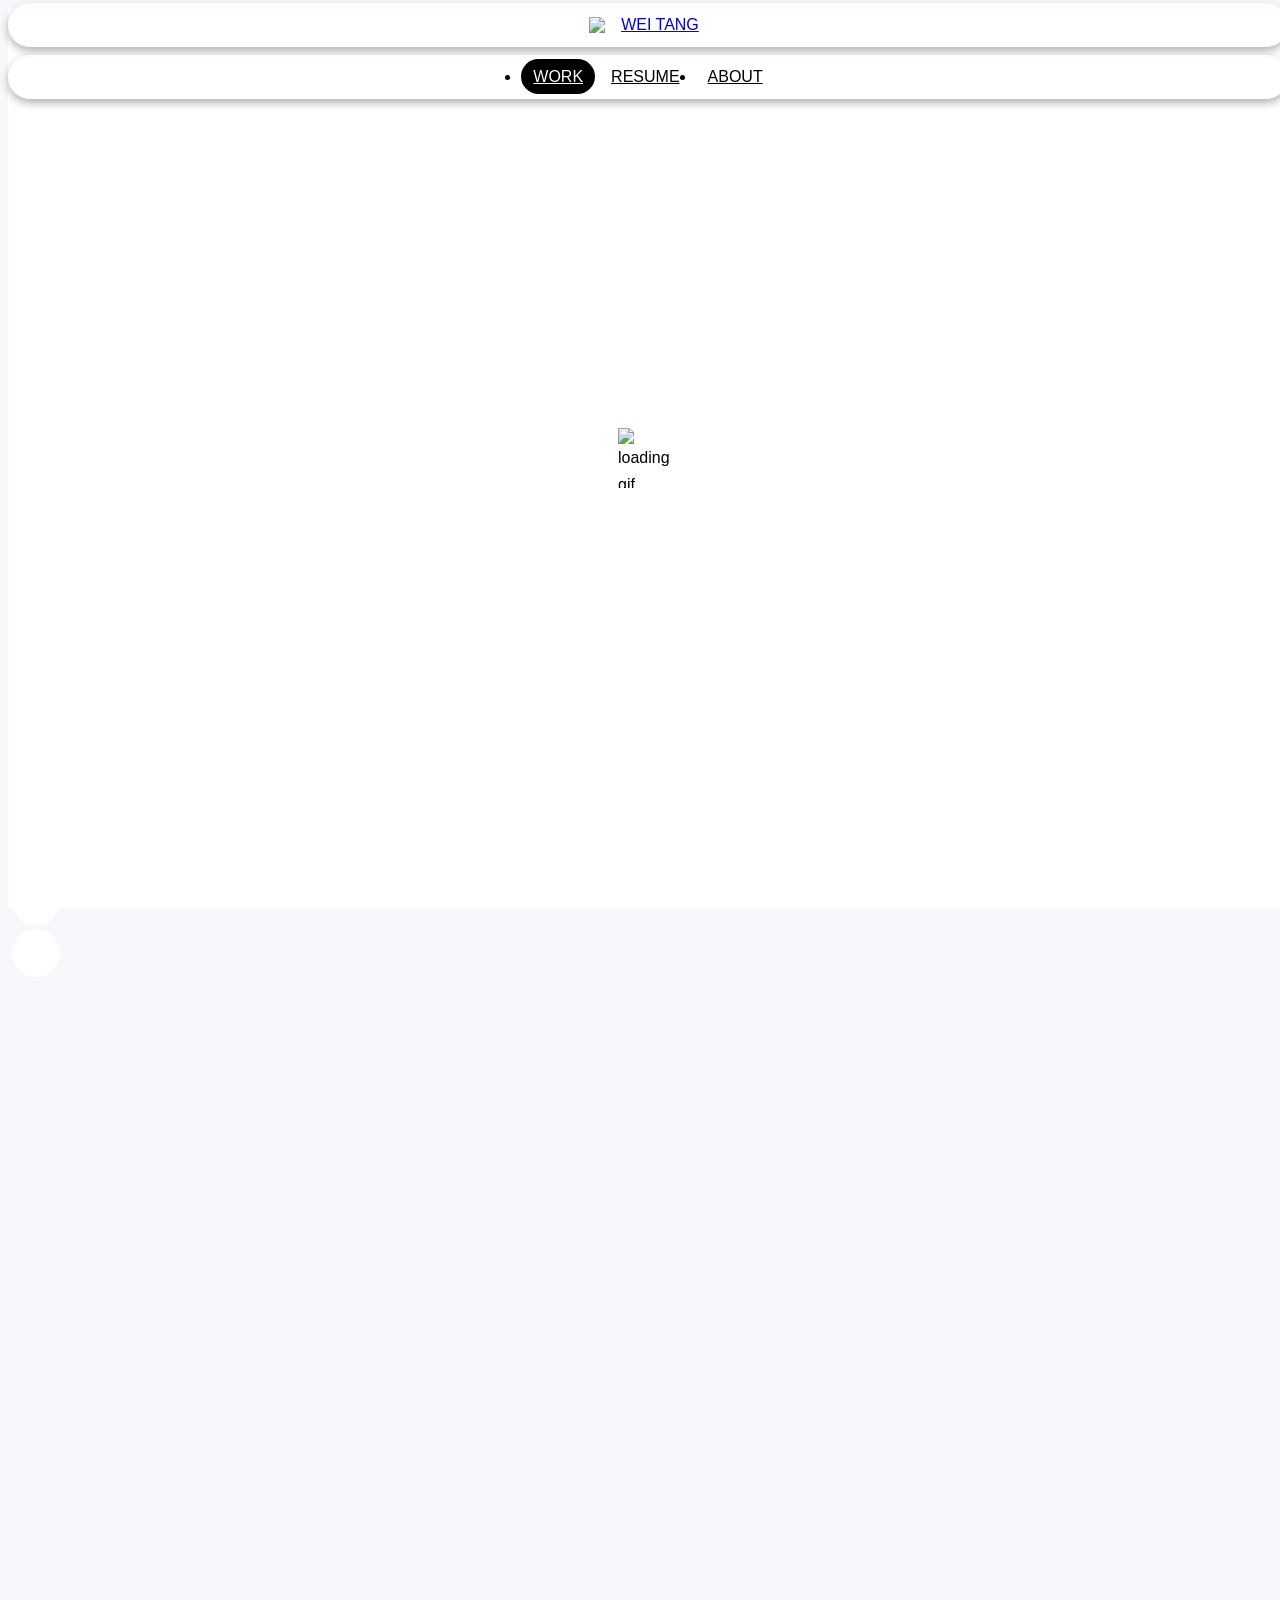
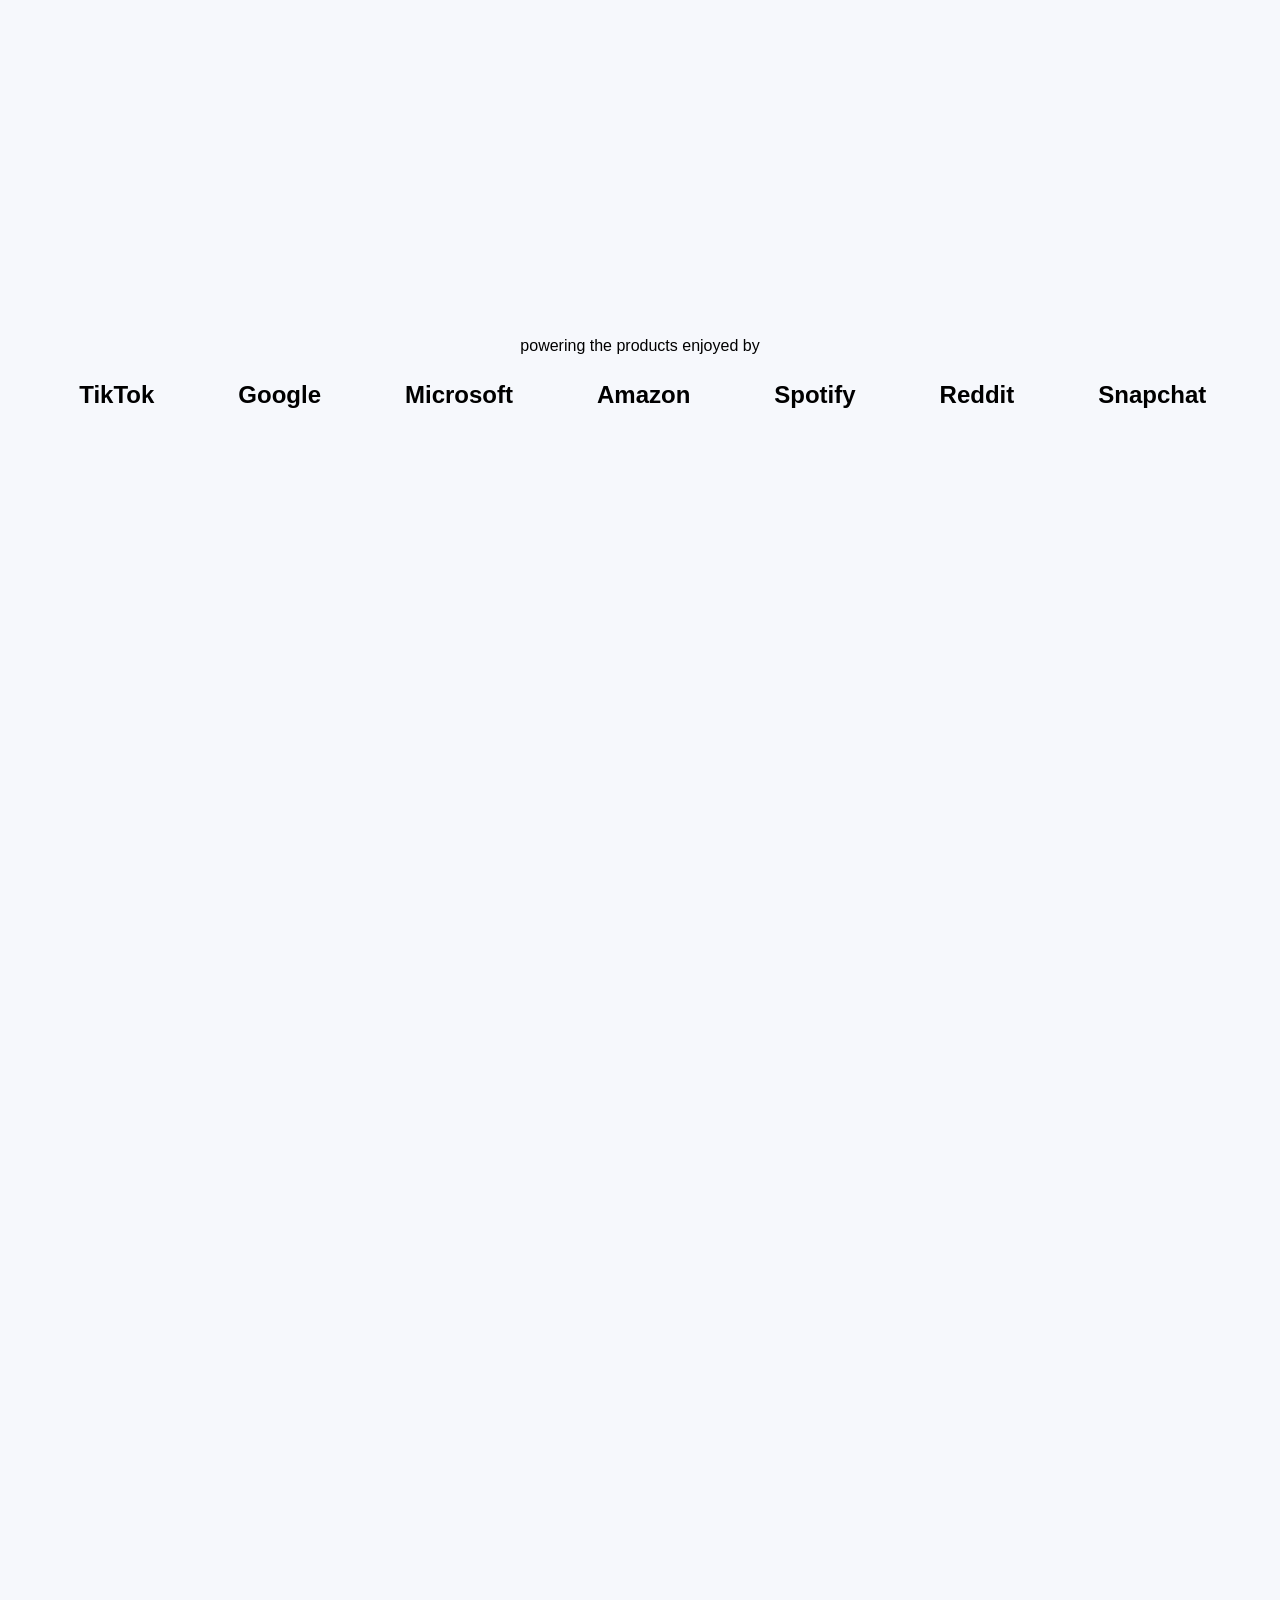
==== commit 52524d43: "updated footer and nav bar" ====
--- a/index.html
+++ b/index.html
@@ -118,8 +118,8 @@
 				<!-- <h5>Currently driving product success for SaaS platforms and mobile apps with <a href="https://inmarket.com" class="text-muted" target="_blank">InMarket</a></h5> -->
 				<h5>
 				  I'm a <strong>Sr Product Designer</strong>, currently driving product success
-				  for SaaS platforms and mobile apps at <strong>InMarket.</strong>
-				  <a href="index.html#projects" class="ms-2 text-decoration-underline">Check out my work ↓</a>
+				  for SaaS platforms and mobile apps at InMarket.
+				  <strong><a href="index.html#projects" class="ms-2 text-decoration-underline">Check out my work ↓</a></strong>
 				</h5>
 
 				  <div class="row">
@@ -356,10 +356,5 @@
 
 </body>
 <footer class="text-center small m-4">
-	<div class="d-flex justify-content-center">
-		<a class="footer-icon icon-m" href="mailto: weitang.wayne@gmail.com" target="_blank"><i class="fa-regular fa-envelope"></i></a>
-		<a class="footer-icon icon-m" href="https://www.linkedin.com/in/wei-tang-400a2485/" target="_blank"><i class="fa-brands fa-linkedin-in"></i></a>
-		<a class="footer-icon icon-m" href="https://www.instagram.com/devilrover/" target="_blank"><i class="fa-brands fa-instagram"></i></a>
-	</div>
 </footer>
 </html>
--- a/style.css
+++ b/style.css
@@ -222,6 +222,14 @@
 </svg>") 32 48, auto;
 }*/
 
+.btn {
+	border-radius: 30px;
+	padding-left: 24px;
+}
+
+.badge {
+	border-radius: 30px;
+}
 
 .bg-light {
 	background-color: #F6F8FC !important;
@@ -376,7 +384,7 @@
 
 
 ul.nav a:hover { 
-	background-color: rgba(0, 0, 0, 0.7);
+	background-color: black;
 	color: white;
 }
 
@@ -522,7 +530,7 @@
     inset 0 2px 4px rgba(255, 255, 255, 0.1),
     inset 0 -2px 4px rgba(255, 255, 255, 0.1),
     inset 0 0 1px rgba(0, 0, 0, 0.1),
-    0 4px 12px rgba(0, 0, 0, 0.3);
+    0 4px 8px rgba(0, 0, 0, 0.3);
 
 
   backdrop-filter: blur(4px);
@@ -554,7 +562,7 @@
     inset 0 2px 4px rgba(255, 255, 255, 0.2),
     inset 0 -2px 4px rgba(255, 255, 255, 0.2),
     inset 0 0 1px rgba(0, 0, 0, 0.3),
-    0 4px 12px rgba(0, 0, 0, 0.6);
+    0 4px 8px rgba(0, 0, 0, 0.5);
 }
 /* Glass button end */ /* Glass button start */ /* Glass button start */ /* Glass button start */ /* Glass button start */
 
@@ -780,7 +788,7 @@
 }
 
 .active {
-	background-color: rgba(0, 0, 0, 0.7);
+	background-color: black;
 	color: white;
 }
 
